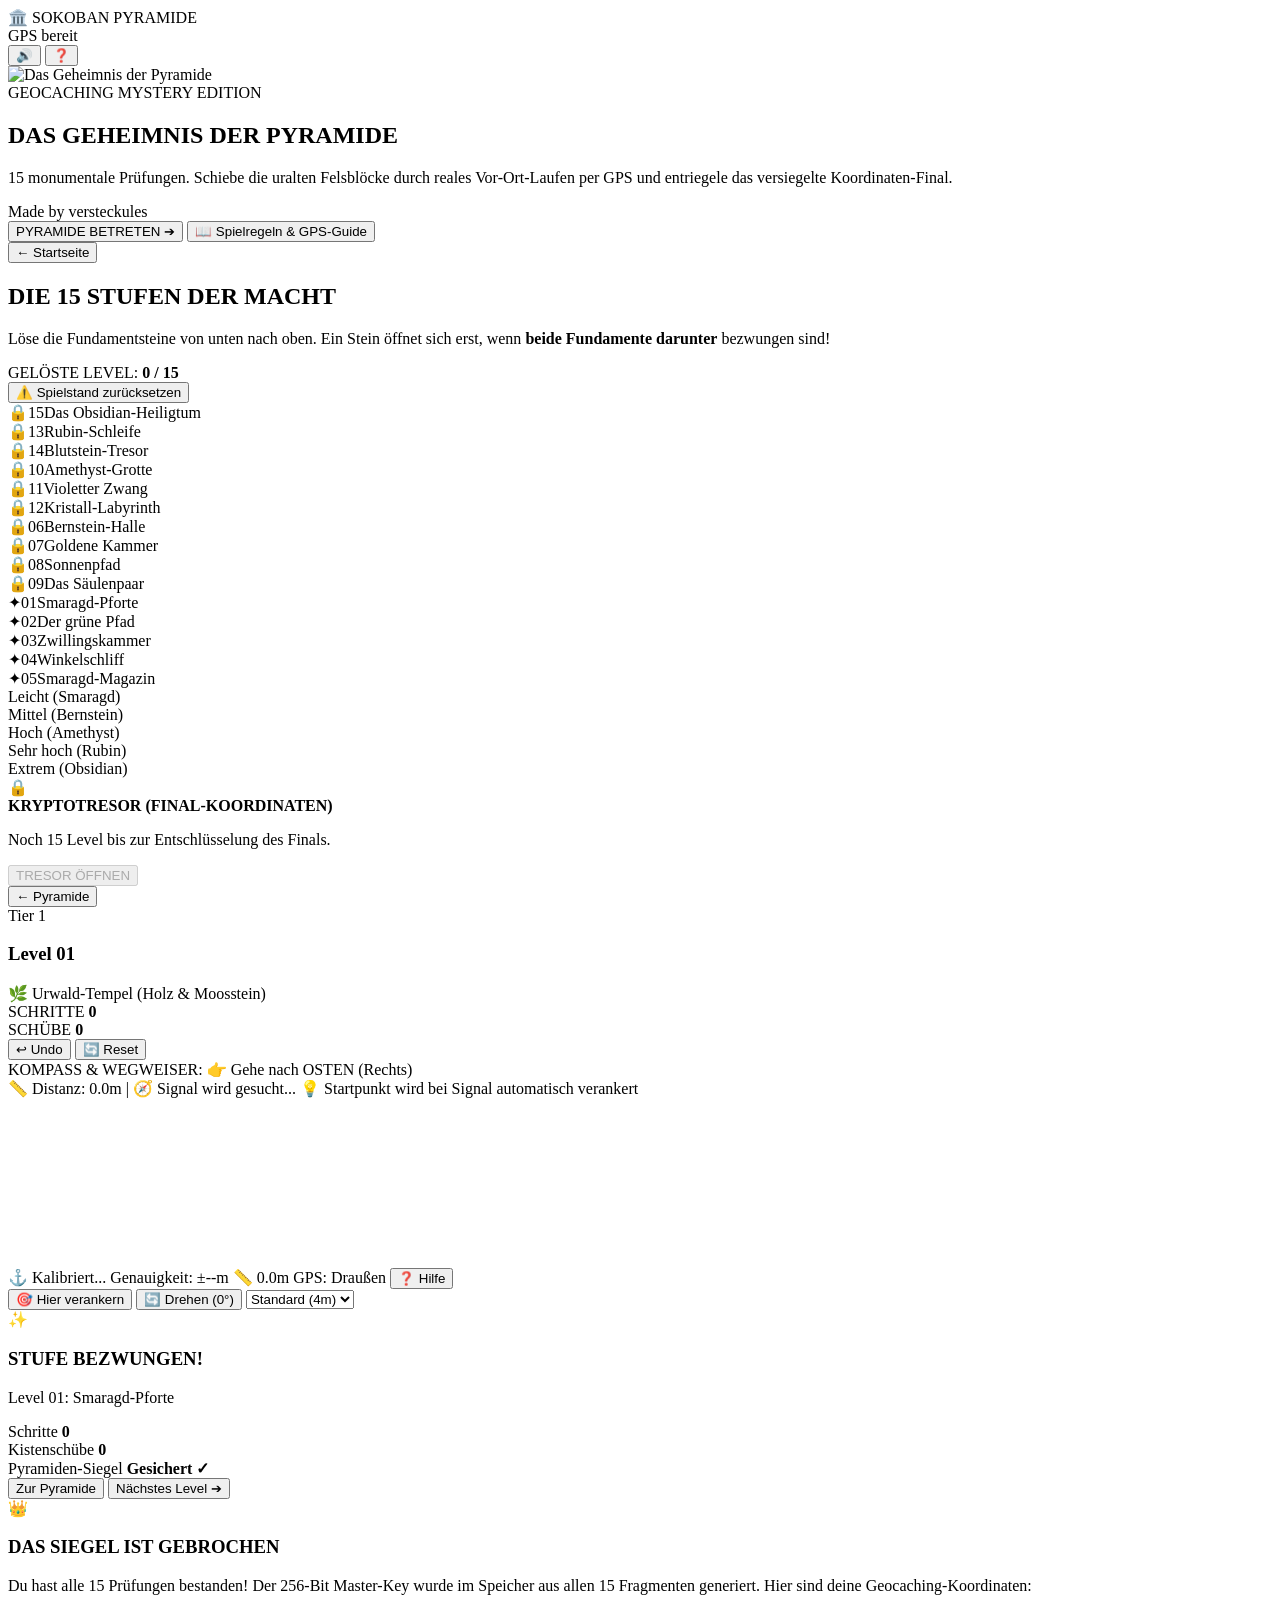
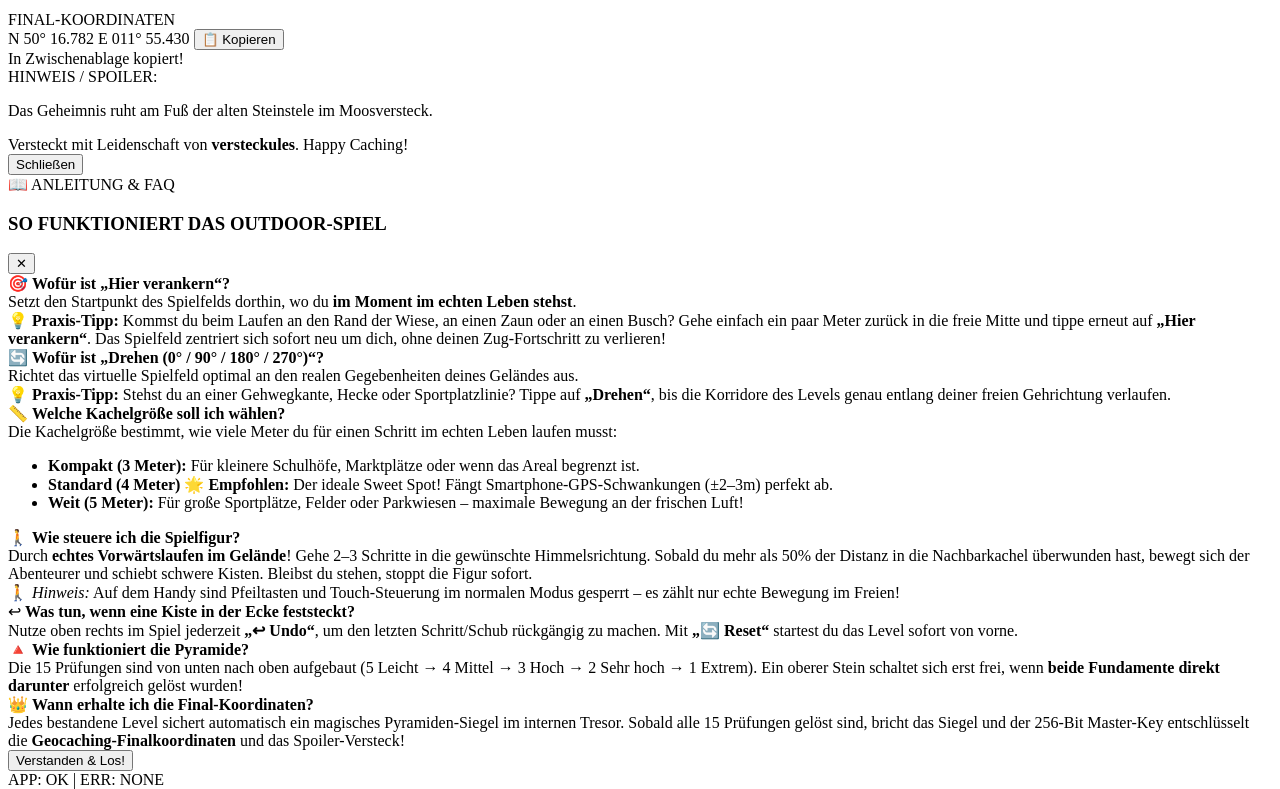
==== scratch/test_debug.html @ 2993344f "..." ====
<!DOCTYPE html>
<html lang="de">
<head>
  <meta charset="UTF-8">
  <meta name="viewport" content="width=device-width, initial-scale=1.0, maximum-scale=1.0, user-scalable=no">
  <title>Sokoban: Das Geheimnis der Pyramide | Geocaching Edition</title>
  <meta name="description" content="15-Level Sokoban Geocaching Outdoor Puzzle von versteckules. Löse die Pyramide per GPS und finde das Final!">

  <!-- Google Fonts: Cinzel für epische Mystik & Inter für saubere Lesbarkeit -->
  <link rel="preconnect" href="https://fonts.googleapis.com">
  <link rel="preconnect" href="https://fonts.gstatic.com" crossorigin>
  <link href="https://fonts.googleapis.com/css2?family=Cinzel:wght@500;700;900&family=Inter:wght@400;600;700&family=JetBrains+Mono:wght@600;800&display=swap" rel="stylesheet">

  <link rel="stylesheet" href="style.css">
</head>
<body class="theme-dark">

  <!-- ==================== OBERE GLOBALE LEISTE ==================== -->
  <header id="global-header">
    <div class="header-left">
      <span class="game-glyph">🏛️</span>
      <span class="game-brand">SOKOBAN PYRAMIDE</span>
    </div>
    <div class="header-right">
      <div id="gps-pill" class="pill pill-gps" title="GPS-Status">
        <span class="pulse-dot"></span>
        <span id="gps-pill-text">GPS bereit</span>
      </div>
      <button id="btn-audio-toggle" class="btn-icon" aria-label="Audio stummschalten" title="Ton an / aus">
        <span id="audio-icon">🔊</span>
      </button>
      <button id="btn-global-faq" class="btn-icon btn-faq-trigger" aria-label="FAQ & Anleitung" title="Hilfe & Anleitung">
        <span>❓</span>
      </button>
    </div>
  </header>

  <main id="app-viewport">

    <!-- ==================== SCREEN 1: HERO / LANDING VIEW ==================== -->
    <section id="landing-screen" class="screen active">
      <div class="hero-container">
        <div class="hero-image-wrapper" id="hero-img-wrap" title="Klicke hier">
          <img src="assets/hero.jpg" alt="Das Geheimnis der Pyramide" class="hero-image" id="hero-img">
          <div class="hero-overlay-gradient"></div>
        </div>

        <div class="hero-content">
          <div class="hero-tag">GEOCACHING MYSTERY EDITION</div>
          <h1 class="hero-title">DAS GEHEIMNIS DER PYRAMIDE</h1>
          <p class="hero-subtitle">
            15 monumentale Prüfungen. Schiebe die uralten Felsblöcke durch reales Vor-Ort-Laufen per GPS und entriegele das versiegelte Koordinaten-Final.
          </p>

          <div class="creator-signature" id="creator-signature">
            <span class="creator-sig-text">Made by versteckules</span>
          </div>

          <div class="hero-actions">
            <button id="btn-enter-pyramid" class="btn btn-primary btn-glow">
              <span class="btn-text">PYRAMIDE BETRETEN</span>
              <span class="btn-icon-right">➔</span>
            </button>
            <button id="btn-open-rules" class="btn btn-secondary">
              <span>📖 Spielregeln & GPS-Guide</span>
            </button>
          </div>
        </div>
      </div>
    </section>

    <!-- ==================== SCREEN 2: LIVING STONE PYRAMID MAP ==================== -->
    <section id="pyramid-screen" class="screen">
      <div class="pyramid-view-container">
        <div class="pyramid-header">
          <div class="pyramid-title-wrap">
            <button id="btn-back-to-landing" class="btn-link">← Startseite</button>
            <h2 class="section-title">DIE 15 STUFEN DER MACHT</h2>
            <p class="section-desc">
              Löse die Fundamentsteine von unten nach oben. Ein Stein öffnet sich erst, wenn <strong>beide Fundamente darunter</strong> bezwungen sind!
            </p>
          </div>

          <div class="pyramid-progress-card">
            <div class="progress-info">
              <span>GELÖSTE LEVEL:</span>
              <strong id="progress-count">0 / 15</strong>
            </div>
            <div class="progress-bar-bg">
              <div id="progress-bar-fill" class="progress-bar-fill" style="width: 0%;"></div>
            </div>
            <button id="btn-reset-save" class="btn-reset-save" title="Spielfortschritt komplett löschen">
              ⚠️ Spielstand zurücksetzen
            </button>
          </div>
        </div>

        <!-- DIE 5-STUFIGE PYRAMIDE (OBEN STUFE 5, UNTEN STUFE 1) -->
        <div class="pyramid-structure" id="pyramid-grid">
          <!-- Dynamisch gerendert in main.js -->
        </div>

        <div class="tier-legend">
          <div class="tier-item"><span class="tier-dot tier-1"></span> Leicht (Smaragd)</div>
          <div class="tier-item"><span class="tier-dot tier-2"></span> Mittel (Bernstein)</div>
          <div class="tier-item"><span class="tier-dot tier-3"></span> Hoch (Amethyst)</div>
          <div class="tier-item"><span class="tier-dot tier-4"></span> Sehr hoch (Rubin)</div>
          <div class="tier-item"><span class="tier-dot tier-5"></span> Extrem (Obsidian)</div>
        </div>

        <div class="vault-access-banner" id="vault-access-banner">
          <div class="vault-banner-content">
            <span class="vault-icon">🔒</span>
            <div>
              <strong>KRYPTOTRESOR (FINAL-KOORDINATEN)</strong>
              <p id="vault-banner-status">Noch versiegelt. Bezwinge alle 15 Level, um das Siegel zu brechen.</p>
            </div>
          </div>
          <button id="btn-open-vault" class="btn btn-vault" disabled>TRESOR ÖFFNEN</button>
        </div>
      </div>
    </section>

    <!-- ==================== SCREEN 3: GAMEPLAY ARENA ==================== -->
    <section id="game-screen" class="screen">
      <div class="game-container">
        <!-- GAME HUD -->
        <div class="game-hud">
          <div class="hud-left">
            <button id="btn-leave-level" class="btn-sm btn-outline">← Pyramide</button>
            <div class="level-meta">
              <span id="hud-level-tier" class="tier-badge tier-1">Tier 1</span>
              <h3 id="hud-level-name">Level 01</h3>
              <span id="hud-level-ambient" class="hud-ambient-text">🌿 Urwald-Tempel (Holz & Moosstein)</span>
            </div>
          </div>

          <div class="hud-stats">
            <div class="stat-box">
              <span class="stat-label">SCHRITTE</span>
              <strong id="hud-step-count">0</strong>
            </div>
            <div class="stat-box">
              <span class="stat-label">SCHÜBE</span>
              <strong id="hud-push-count">0</strong>
            </div>
          </div>

          <div class="hud-actions">
            <button id="btn-undo" class="btn-sm btn-action" title="Zug rückgängig (Z)">
              <span>↩ Undo</span>
            </button>
            <button id="btn-reset" class="btn-sm btn-action" title="Level zurücksetzen (R)">
              <span>🔄 Reset</span>
            </button>
          </div>
        </div>

        <!-- LIVE GPS WEGWEISER & RICHTUNGS-LEITFADEN -->
        <div class="gps-nav-banner" id="gps-nav-banner">
          <div class="nav-target-col">
            <span class="nav-target-label">KOMPASS & WEGWEISER:</span>
            <span class="nav-target-val" id="nav-target-hint">👉 Gehe nach OSTEN (Rechts)</span>
          </div>
          <div class="nav-telemetry-col">
            <span class="nav-walk-info" id="nav-walk-text">📏 Distanz: 0.0m | 🧭 Signal wird gesucht...</span>
            <span class="nav-advice-info" id="nav-advice-text">💡 Startpunkt wird bei Signal automatisch verankert</span>
          </div>
        </div>

        <!-- CANVAS BEREICH -->
        <div class="canvas-wrapper" id="canvas-wrapper">
          <canvas id="sokoban-canvas"></canvas>
        </div>

        <!-- GPS KALIBRIERUNGS- & CONTROL-LEISTE (FÜR OUTDOOR-SPIELER) -->
        <div class="gps-control-bar" id="gps-control-bar">
          <div class="gps-telemetry">
            <span class="gps-anchor-badge" id="gps-anchor-status">⚓ Kalibriert...</span>
            <span class="gps-accuracy-indicator" id="gps-acc-indicator">Genauigkeit: ±--m</span>
            <span class="gps-dist-indicator" id="gps-dist-indicator">📏 0.0m</span>
            <span class="gps-mode-tag" id="gps-mode-tag">GPS: Draußen</span>
            <button id="btn-gps-help" class="btn-gps-help" title="Was bedeuten Verankern, Drehen etc.?">
              ❓ Hilfe
            </button>
          </div>

          <div class="gps-buttons-row">
            <button id="btn-set-anchor" class="btn btn-sm btn-gps-anchor" title="Startpunkt an aktueller Position setzen">
              🎯 Hier verankern
            </button>
            <button id="btn-rotate-field" class="btn btn-sm btn-gps-rotate" title="Spielfeld um 90° drehen">
              🔄 Drehen (<span id="rotation-val">0°</span>)
            </button>
            <select id="select-tile-size" class="select-tile-size" title="Schrittweite / Kachelgröße">
              <option value="3.0">Kompakt (3m)</option>
              <option value="4.0" selected>Standard (4m)</option>
              <option value="5.0">Weit (5m)</option>
            </select>
          </div>
        </div>

        <!-- VIRTUELLES TOUCH D-PAD (NUR IM REVIEWER- / ENTWICKLER-MODUS) -->
        <div class="touch-dpad-container" id="touch-dpad-container" style="display: none;">
          <div class="dpad-wrapper">
            <button class="dpad-btn dpad-up" id="btn-touch-up">▲</button>
            <button class="dpad-btn dpad-left" id="btn-touch-left">◀</button>
            <button class="dpad-btn dpad-center" id="btn-touch-center">●</button>
            <button class="dpad-btn dpad-right" id="btn-touch-right">▶</button>
            <button class="dpad-btn dpad-down" id="btn-touch-down">▼</button>
          </div>
          <div class="dpad-aux-buttons">
            <button class="btn-sm btn-action" id="btn-touch-undo">↩ Undo</button>
            <button class="btn-sm btn-action" id="btn-touch-reset">🔄 Reset</button>
          </div>
        </div>

      </div>
    </section>

  </main>

  <!-- ==================== MODAL 1: LEVEL VICTORY ==================== -->
  <div id="modal-victory" class="modal-backdrop">
    <div class="modal-box modal-victory-box">
      <div class="victory-header-glow"></div>
      <span class="victory-trophy">✨</span>
      <h3 class="modal-title">STUFE BEZWUNGEN!</h3>
      <p id="victory-level-name" class="victory-subtitle">Level 01: Smaragd-Pforte</p>
      
      <div class="victory-stats-grid">
        <div class="victory-stat-card">
          <span>Schritte</span>
          <strong id="victory-steps">0</strong>
        </div>
        <div class="victory-stat-card">
          <span>Kistenschübe</span>
          <strong id="victory-pushes">0</strong>
        </div>
        <div class="victory-stat-card">
          <span>Pyramiden-Siegel</span>
          <strong id="victory-token" class="token-code">Gesichert ✓</strong>
        </div>
      </div>

      <div class="modal-actions">
        <button id="btn-victory-pyramid" class="btn btn-secondary">Zur Pyramide</button>
        <button id="btn-victory-next" class="btn btn-primary btn-glow">Nächstes Level ➔</button>
      </div>
    </div>
  </div>

  <!-- ==================== MODAL 2: GEOCACHING KRYPTOTRESOR (FINAL) ==================== -->
  <div id="modal-vault" class="modal-backdrop">
    <div class="modal-box modal-vault-box">
      <div class="vault-sigil-icon">👑</div>
      <h3 class="modal-title gold-gradient-text">DAS SIEGEL IST GEBROCHEN</h3>
      <p class="vault-congrats">
        Du hast alle 15 Prüfungen bestanden! Der 256-Bit Master-Key wurde im Speicher aus allen 15 Fragmenten generiert. Hier sind deine Geocaching-Koordinaten:
      </p>

      <div class="coordinates-plate">
        <span class="coord-label">FINAL-KOORDINATEN</span>
        <div class="coord-value-row">
          <span id="final-coordinates-text" class="coord-digits">N 50° 16.782 E 011° 55.430</span>
          <button id="btn-copy-coords" class="btn-copy" title="Koordinaten kopieren">📋 Kopieren</button>
        </div>
        <div id="copy-feedback" class="copy-feedback">In Zwischenablage kopiert!</div>
      </div>

      <div class="hint-plate" id="hint-plate">
        <span class="hint-label">HINWEIS / SPOILER:</span>
        <p id="final-hint-text" class="hint-text">Das Geheimnis ruht am Fuß der alten Steinstele im Moosversteck.</p>
      </div>

      <div class="vault-creator-note">
        Versteckt mit Leidenschaft von <strong>versteckules</strong>. Happy Caching!
      </div>

      <div class="modal-actions">
        <button id="btn-close-vault" class="btn btn-secondary">Schließen</button>
      </div>
    </div>
  </div>

  <!-- ==================== MODAL 3: INTERAKTIVES FAQ & GPS-ANLEITUNG ==================== -->
  <div id="modal-rules" class="modal-backdrop">
    <div class="modal-box modal-faq-box">
      <div class="faq-modal-header">
        <div class="faq-header-titles">
          <div class="faq-badge">📖 ANLEITUNG & FAQ</div>
          <h3 class="modal-title gold-gradient-text">SO FUNKTIONIERT DAS OUTDOOR-SPIEL</h3>
        </div>
        <button id="btn-close-rules-x" class="modal-close-x" aria-label="Schließen" title="Schließen">✕</button>
      </div>

      <div class="faq-content">

        <!-- FAQ 1: Hier verankern -->
        <div class="faq-card">
          <div class="faq-card-head">
            <span class="faq-icon">🎯</span>
            <strong>Wofür ist „Hier verankern“?</strong>
          </div>
          <div class="faq-card-body">
            Setzt den Startpunkt des Spielfelds dorthin, wo du <strong>im Moment im echten Leben stehst</strong>.
            <div class="faq-tip">
              💡 <strong>Praxis-Tipp:</strong> Kommst du beim Laufen an den Rand der Wiese, an einen Zaun oder an einen Busch? Gehe einfach ein paar Meter zurück in die freie Mitte und tippe erneut auf <strong>„Hier verankern“</strong>. Das Spielfeld zentriert sich sofort neu um dich, ohne deinen Zug-Fortschritt zu verlieren!
            </div>
          </div>
        </div>

        <!-- FAQ 2: Drehen -->
        <div class="faq-card">
          <div class="faq-card-head">
            <span class="faq-icon">🔄</span>
            <strong>Wofür ist „Drehen (0° / 90° / 180° / 270°)“?</strong>
          </div>
          <div class="faq-card-body">
            Richtet das virtuelle Spielfeld optimal an den realen Gegebenheiten deines Geländes aus.
            <div class="faq-tip">
              💡 <strong>Praxis-Tipp:</strong> Stehst du an einer Gehwegkante, Hecke oder Sportplatzlinie? Tippe auf <strong>„Drehen“</strong>, bis die Korridore des Levels genau entlang deiner freien Gehrichtung verlaufen.
            </div>
          </div>
        </div>

        <!-- FAQ 3: Kachelgröße -->
        <div class="faq-card">
          <div class="faq-card-head">
            <span class="faq-icon">📏</span>
            <strong>Welche Kachelgröße soll ich wählen?</strong>
          </div>
          <div class="faq-card-body">
            Die Kachelgröße bestimmt, wie viele Meter du für einen Schritt im echten Leben laufen musst:
            <ul class="faq-list">
              <li><strong>Kompakt (3 Meter):</strong> Für kleinere Schulhöfe, Marktplätze oder wenn das Areal begrenzt ist.</li>
              <li><strong>Standard (4 Meter) 🌟 Empfohlen:</strong> Der ideale Sweet Spot! Fängt Smartphone-GPS-Schwankungen (±2–3m) perfekt ab.</li>
              <li><strong>Weit (5 Meter):</strong> Für große Sportplätze, Felder oder Parkwiesen – maximale Bewegung an der frischen Luft!</li>
            </ul>
          </div>
        </div>

        <!-- FAQ 4: Wie steuern per GPS? -->
        <div class="faq-card">
          <div class="faq-card-head">
            <span class="faq-icon">🚶</span>
            <strong>Wie steuere ich die Spielfigur?</strong>
          </div>
          <div class="faq-card-body">
            Durch <strong>echtes Vorwärtslaufen im Gelände</strong>! Gehe 2–3 Schritte in die gewünschte Himmelsrichtung. Sobald du mehr als 50% der Distanz in die Nachbarkachel überwunden hast, bewegt sich der Abenteurer und schiebt schwere Kisten. Bleibst du stehen, stoppt die Figur sofort.
            <div class="faq-alert">
              🚶 <em>Hinweis:</em> Auf dem Handy sind Pfeiltasten und Touch-Steuerung im normalen Modus gesperrt – es zählt nur echte Bewegung im Freien!
            </div>
          </div>
        </div>

        <!-- FAQ 5: Undo & Reset -->
        <div class="faq-card">
          <div class="faq-card-head">
            <span class="faq-icon">↩</span>
            <strong>Was tun, wenn eine Kiste in der Ecke feststeckt?</strong>
          </div>
          <div class="faq-card-body">
            Nutze oben rechts im Spiel jederzeit <strong>„↩ Undo“</strong>, um den letzten Schritt/Schub rückgängig zu machen. Mit <strong>„🔄 Reset“</strong> startest du das Level sofort von vorne.
          </div>
        </div>

        <!-- FAQ 6: Die 15-Stufen Pyramide -->
        <div class="faq-card">
          <div class="faq-card-head">
            <span class="faq-icon">🔺</span>
            <strong>Wie funktioniert die Pyramide?</strong>
          </div>
          <div class="faq-card-body">
            Die 15 Prüfungen sind von unten nach oben aufgebaut (5 Leicht → 4 Mittel → 3 Hoch → 2 Sehr hoch → 1 Extrem). Ein oberer Stein schaltet sich erst frei, wenn <strong>beide Fundamente direkt darunter</strong> erfolgreich gelöst wurden!
          </div>
        </div>

        <!-- FAQ 7: Das Geocaching Final -->
        <div class="faq-card">
          <div class="faq-card-head">
            <span class="faq-icon">👑</span>
            <strong>Wann erhalte ich die Final-Koordinaten?</strong>
          </div>
          <div class="faq-card-body">
            Jedes bestandene Level sichert automatisch ein magisches Pyramiden-Siegel im internen Tresor. Sobald alle 15 Prüfungen gelöst sind, bricht das Siegel und der 256-Bit Master-Key entschlüsselt die <strong>Geocaching-Finalkoordinaten</strong> und das Spoiler-Versteck!
          </div>
        </div>

      </div>

      <div class="modal-actions faq-modal-footer">
        <button id="btn-close-rules" class="btn btn-primary btn-glow">Verstanden & Los!</button>
      </div>
    </div>
  </div>

  <!-- ==================== MODAL 4: REVIEWER-MODUS BANNER ==================== -->
  <div id="reviewer-badge-banner" class="reviewer-banner" style="display: none;">
    <span>⚡ REVIEWER-MODUS AKTIV: Tastatur & Touch D-Pad freigeschaltet!</span>
  </div>

  <!-- JS STANDALONE BUNDLE (Funktioniert sowohl lokal bei Doppelklick als auch auf GitHub Pages) -->
  <div id="debug-out"></div>
<script>
// SOKOBAN PYRAMID - STANDALONE GAME BUNDLE
// Funktioniert sowohl auf GitHub Pages als auch beim direkten Doppelklick (file://) im Browser!
// Ersteller: versteckules
(function() {

// --- Source: levels.js ---
// SOKOBAN: DAS GEHEIMNIS DER PYRAMIDE
// 15 Verifizierte Level-Definitionen (Geocaching Edition)
// Ersteller: versteckules

const LEVELS = [
  {
    "id": 1,
    "tier": 1,
    "name": "Smaragd-Pforte",
    "width": 5,
    "height": 3,
    "map": "#####\n#@$.#\n#####",
    "token": "f2d007031983473d",
    "minSteps": 1
  },
  {
    "id": 2,
    "tier": 1,
    "name": "Der grüne Pfad",
    "width": 5,
    "height": 5,
    "map": "#####\n#@  #\n# $ #\n# . #\n#####",
    "token": "e791e7ae8b0664b1",
    "minSteps": 2
  },
  {
    "id": 3,
    "tier": 1,
    "name": "Zwillingskammer",
    "width": 6,
    "height": 5,
    "map": "######\n#@   #\n# $$ #\n# .. #\n######",
    "token": "3e6f534e7829e07c",
    "minSteps": 5
  },
  {
    "id": 4,
    "tier": 1,
    "name": "Winkelschliff",
    "width": 7,
    "height": 5,
    "map": "#######\n#  @  #\n# $#$ #\n# . . #\n#######",
    "token": "7b4d22a89865b209",
    "minSteps": 6
  },
  {
    "id": 5,
    "tier": 1,
    "name": "Smaragd-Magazin",
    "width": 6,
    "height": 6,
    "map": "######\n#   .#\n# $  #\n#  $ #\n#.  @#\n######",
    "token": "5f0d251a504e8585",
    "minSteps": 10
  },
  {
    "id": 6,
    "tier": 2,
    "name": "Bernstein-Halle",
    "width": 6,
    "height": 5,
    "map": "######\n#. $ #\n#  $ #\n#@ . #\n######",
    "token": "bf9c6931c8792828",
    "minSteps": 9
  },
  {
    "id": 7,
    "tier": 2,
    "name": "Goldene Kammer",
    "width": 6,
    "height": 6,
    "map": "######\n#    #\n# $$ #\n# .#.#\n#  @ #\n######",
    "token": "895d60f7a5d3d093",
    "minSteps": 11
  },
  {
    "id": 8,
    "tier": 2,
    "name": "Sonnenpfad",
    "width": 5,
    "height": 6,
    "map": "#####\n#@  #\n# $$#\n## .#\n # .#\n ####",
    "token": "2796e36a47e7334e",
    "minSteps": 13
  },
  {
    "id": 9,
    "tier": 2,
    "name": "Das Säulenpaar",
    "width": 6,
    "height": 6,
    "map": "######\n#  . #\n# #$ #\n#@ $ #\n#.   #\n######",
    "token": "4c316265d5304189",
    "minSteps": 19
  },
  {
    "id": 10,
    "tier": 3,
    "name": "Amethyst-Grotte",
    "width": 7,
    "height": 6,
    "map": " ######\n##    #\n# .$$ #\n# .#@ #\n#     #\n#######",
    "token": "7f5a3ab100ba3429",
    "minSteps": 20
  },
  {
    "id": 11,
    "tier": 3,
    "name": "Violetter Zwang",
    "width": 6,
    "height": 7,
    "map": "######\n#   .#\n# #$ #\n# $  #\n#@#$.#\n#   .#\n######",
    "token": "70afb2e269ff3dd7",
    "minSteps": 23
  },
  {
    "id": 12,
    "tier": 3,
    "name": "Kristall-Labyrinth",
    "width": 7,
    "height": 7,
    "map": "#######\n#     #\n# $ $ #\n# .#@.#\n#  $  #\n#  .  #\n#######",
    "token": "0692fa038c2f82b7",
    "minSteps": 24
  },
  {
    "id": 13,
    "tier": 4,
    "name": "Rubin-Schleife",
    "width": 7,
    "height": 7,
    "map": "#######\n#  .  #\n# $#$ #\n# .@. #\n# $#$ #\n#  .  #\n#######",
    "token": "7c34afeb5354cc17",
    "minSteps": 30
  },
  {
    "id": 14,
    "tier": 4,
    "name": "Blutstein-Tresor",
    "width": 6,
    "height": 7,
    "map": "######\n# .  #\n# $$ #\n# .# #\n#@ $ #\n#  . #\n######",
    "token": "6081d5cbebf04623",
    "minSteps": 33
  },
  {
    "id": 15,
    "tier": 5,
    "name": "Das Obsidian-Heiligtum",
    "width": 7,
    "height": 7,
    "map": " ######\n # .  #\n##$#  #\n#  $ .#\n# @#  #\n# . $ #\n#######",
    "token": "46e9d2d8a5bb5c6b",
    "minSteps": 57
  }
];

const PYRAMID_GRAPH = {
  // Tier 1 (0..4) - Basis, sofort spielbar
  0: [], 1: [], 2: [], 3: [], 4: [],
  // Tier 2 (5..8) - Benötigt je zwei Fundamentsteine
  5: [0, 1],
  6: [1, 2],
  7: [2, 3],
  8: [3, 4],
  // Tier 3 (9..11) - Benötigt je zwei Steine aus Tier 2
  9: [5, 6],
  10: [6, 7],
  11: [7, 8],
  // Tier 4 (12..13) - Benötigt je zwei Steine aus Tier 3
  12: [9, 10],
  13: [10, 11],
  // Tier 5 (14) - Apex-Spitze, benötigt beide Steine aus Tier 4
  14: [12, 13]
};

const TIER_CONFIG = {
  1: {
    tier: 1,
    name: "Leicht",
    material: "Holz & Moosstein",
    ambienceName: "Urwald-Tempel (Holz & Moosstein)",
    icon: "🌿",
    color: "#10b981",
    accent: "#059669",
    glow: "rgba(16, 185, 129, 0.45)",
    label: "Smaragd",
    boxDesc: "Gezimmerte Holzkiste",
    wallDesc: "Moosbewachsener Bruchstein"
  },
  2: {
    tier: 2,
    name: "Mittel",
    material: "Sandstein & Gold",
    ambienceName: "Wüsten-Heiligtum (Sandstein & Gold)",
    icon: "☀️",
    color: "#f59e0b",
    accent: "#d97706",
    glow: "rgba(245, 158, 11, 0.45)",
    label: "Bernstein",
    boxDesc: "Sandstein-Sonnenmonolith",
    wallDesc: "Relief-Sandstein"
  },
  3: {
    tier: 3,
    name: "Hoch",
    material: "Schiefer & Amethyst",
    ambienceName: "Kristall-Katakomben (Schiefer & Amethyst)",
    icon: "🔮",
    color: "#8b5cf6",
    accent: "#7c3aed",
    glow: "rgba(139, 92, 246, 0.45)",
    label: "Amethyst",
    boxDesc: "Amethyst-Kristalltruhe",
    wallDesc: "Violetter Schieferfels"
  },
  4: {
    tier: 4,
    name: "Sehr hoch",
    material: "Schmiedeeisen & Rubin",
    ambienceName: "Eisen-Gewölbe (Schmiedeeisen & Rubin)",
    icon: "⚔️",
    color: "#ef4444",
    accent: "#dc2626",
    glow: "rgba(239, 68, 68, 0.45)",
    label: "Rubin",
    boxDesc: "Vernieteter Panzertresor",
    wallDesc: "Geschmiedete Panzerplatten"
  },
  5: {
    tier: 5,
    name: "Extrem",
    material: "Obsidian & Magma",
    ambienceName: "Das Obsidian-Apex (Obsidian & Magma)",
    icon: "🌋",
    color: "#ff3b30",
    accent: "#ff8c00",
    glow: "rgba(255, 59, 48, 0.55)",
    label: "Obsidian",
    boxDesc: "Glühendes Obsidian-Relikt",
    wallDesc: "Magma-durchzogener Obsidian"
  }
};

const COMBINED_TOKENS_HASH = "8be5a0437766aa2d6672810c3bfeed2de067bafe5a3e03297b17166644cf7beb";

// --- Source: engine.js ---
// SOKOBAN CORE ENGINE
// Verwaltung von Spielzustand, Zügen, Undo-Stack, Pyramiden-Abhängigkeiten und Persistenz
// Ersteller: versteckules


const CELL = {
  FLOOR: 0,
  WALL: 1,
  GOAL: 2,
  BOX: 3,
  BOX_ON_GOAL: 4
};

class SokobanEngine {
  constructor() {
    this.currentLevelIndex = 0;
    this.currentLevel = null;
    this.width = 0;
    this.height = 0;
    this.staticGrid = []; // Nur Wände (1), Zielfelder (2), Böden (0)
    this.boxes = [];      // Array von { x, y }
    this.goals = [];      // Array von { x, y }
    this.player = { x: 0, y: 0, facing: 'down', isPushing: false };
    this.moveHistory = [];
    this.stepCount = 0;
    this.pushCount = 0;
    this.isCompleted = false;

    // Persistenter Fortschritt
    this.progress = this.loadProgress();
  }

  // Lädt ein Level anhand des Index (0 bis 14)
  loadLevel(index) {
    if (index < 0 || index >= LEVELS.length) {
      console.error(`Ungültiger Level-Index: ${index}`);
      return false;
    }

    this.currentLevelIndex = index;
    this.currentLevel = LEVELS[index];
    this.width = this.currentLevel.width;
    this.height = this.currentLevel.height;

    this.staticGrid = Array.from({ length: this.height }, () => Array(this.width).fill(CELL.FLOOR));
    this.boxes = [];
    this.goals = [];
    this.moveHistory = [];
    this.stepCount = 0;
    this.pushCount = 0;
    this.isCompleted = false;

    const lines = this.currentLevel.map.split('\n');
    for (let y = 0; y < this.height; y++) {
      const line = lines[y] || '';
      for (let x = 0; x < this.width; x++) {
        const char = line[x] || ' ';
        switch (char) {
          case '#':
            this.staticGrid[y][x] = CELL.WALL;
            break;
          case '.':
            this.staticGrid[y][x] = CELL.GOAL;
            this.goals.push({ x, y });
            break;
          case '$':
            this.boxes.push({ x, y });
            break;
          case '*':
            this.staticGrid[y][x] = CELL.GOAL;
            this.goals.push({ x, y });
            this.boxes.push({ x, y });
            break;
          case '@':
            this.player = { x, y, facing: 'down', isPushing: false };
            break;
          case '+':
            this.staticGrid[y][x] = CELL.GOAL;
            this.goals.push({ x, y });
            this.player = { x, y, facing: 'down', isPushing: false };
            break;
          default:
            this.staticGrid[y][x] = CELL.FLOOR;
        }
      }
    }

    return true;
  }

  // Führt einen Zug in die angegebene Richtung aus
  // direction: 'up', 'down', 'left', 'right' oder Vektor { dx, dy }
  move(direction) {
    if (this.isCompleted) return { success: false, reason: 'already_completed' };

    let dx = 0;
    let dy = 0;
    let facing = this.player.facing;

    if (typeof direction === 'string') {
      const d = direction.toLowerCase();
      if (d === 'up' || d === 'h' || d === 'hoch') { dx = 0; dy = -1; facing = 'up'; }
      else if (d === 'down' || d === 'r' || d === 'runter') { dx = 0; dy = 1; facing = 'down'; }
      else if (d === 'left' || d === 'l' || d === 'links') { dx = -1; dy = 0; facing = 'left'; }
      else if (d === 'right' || d === 're' || d === 'rechts') { dx = 1; dy = 0; facing = 'right'; }
    } else if (typeof direction === 'object') {
      dx = direction.dx || 0;
      dy = direction.dy || 0;
      if (dy < 0) facing = 'up';
      else if (dy > 0) facing = 'down';
      else if (dx < 0) facing = 'left';
      else if (dx > 0) facing = 'right';
    }

    if (dx === 0 && dy === 0) return { success: false, reason: 'no_movement' };

    this.player.facing = facing;

    const targetX = this.player.x + dx;
    const targetY = this.player.y + dy;

    // 1. Kollision mit Spielfeldrand oder Wand
    if (this.isWall(targetX, targetY)) {
      return { success: false, reason: 'wall', target: { x: targetX, y: targetY } };
    }

    // 2. Prüfe ob Kiste auf Zielfeld steht
    const boxIndex = this.getBoxIndexAt(targetX, targetY);

    if (boxIndex !== -1) {
      // Spieler möchte eine Kiste schieben
      const boxTargetX = targetX + dx;
      const boxTargetY = targetY + dy;

      // Kann Kiste geschoben werden? (keine Wand und keine weitere Kiste dahinter)
      if (this.isWall(boxTargetX, boxTargetY) || this.getBoxIndexAt(boxTargetX, boxTargetY) !== -1) {
        return { success: false, reason: 'blocked_box', target: { x: boxTargetX, y: boxTargetY } };
      }

      // Snapshot für Undo anlegen
      this.saveSnapshot(boxIndex, { x: targetX, y: targetY }, { x: boxTargetX, y: boxTargetY });

      // Kiste verschieben
      this.boxes[boxIndex].x = boxTargetX;
      this.boxes[boxIndex].y = boxTargetY;

      // Spieler bewegen
      this.player.x = targetX;
      this.player.y = targetY;
      this.player.isPushing = true;
      this.stepCount++;
      this.pushCount++;

      const win = this.checkWin();
      if (win) {
        this.handleLevelWin();
      }

      return {
        success: true,
        pushedBox: true,
        boxIndex,
        boxFrom: { x: targetX, y: targetY },
        boxTo: { x: boxTargetX, y: boxTargetY },
        playerFrom: { x: targetX - dx, y: targetY - dy },
        playerTo: { x: targetX, y: targetY },
        facing,
        win
      };
    } else {
      // Reiner Spielerschritt ohne Kiste
      this.saveSnapshot(-1, null, null);

      this.player.x = targetX;
      this.player.y = targetY;
      this.player.isPushing = false;
      this.stepCount++;

      return {
        success: true,
        pushedBox: false,
        playerFrom: { x: targetX - dx, y: targetY - dy },
        playerTo: { x: targetX, y: targetY },
        facing,
        win: false
      };
    }
  }

  // Speichert den Zustand für unbegrenztes Undo
  saveSnapshot(pushedBoxIndex, boxFrom, boxTo) {
    this.moveHistory.push({
      player: { x: this.player.x, y: this.player.y, facing: this.player.facing },
      boxes: this.boxes.map(b => ({ x: b.x, y: b.y })),
      pushedBoxIndex,
      boxFrom,
      boxTo
    });
  }

  // Macht den letzten Zug rückgängig
  undo() {
    if (this.moveHistory.length === 0 || this.isCompleted) {
      return { success: false, reason: 'no_history' };
    }

    const lastState = this.moveHistory.pop();
    this.player.x = lastState.player.x;
    this.player.y = lastState.player.y;
    this.player.facing = lastState.player.facing;
    this.player.isPushing = false;
    this.boxes = lastState.boxes.map(b => ({ x: b.x, y: b.y }));
    this.stepCount = Math.max(0, this.stepCount - 1);
    if (lastState.pushedBoxIndex !== -1) {
      this.pushCount = Math.max(0, this.pushCount - 1);
    }

    return {
      success: true,
      player: { x: this.player.x, y: this.player.y, facing: this.player.facing },
      boxes: this.boxes
    };
  }

  // Setzt das Level auf den Anfangszustand zurück
  reset() {
    return this.loadLevel(this.currentLevelIndex);
  }

  // Prüft, ob alle Kisten auf Zielfeldern stehen
  checkWin() {
    if (this.boxes.length === 0) return false;
    return this.boxes.every(box => this.isGoal(box.x, box.y));
  }

  // Wird aufgerufen, wenn das Level erfolgreich gelöst wurde
  handleLevelWin() {
    this.isCompleted = true;
    const levelId = this.currentLevel.id;
    const levelIndex = this.currentLevelIndex;

    if (!this.progress.completedLevels.includes(levelIndex)) {
      this.progress.completedLevels.push(levelIndex);
    }

    // Token für den Kryptotresor registrieren
    this.progress.levelTokens[levelIndex] = this.currentLevel.token;

    // Neue Level in der Pyramide freischalten
    this.updateUnlockedLevels();
    this.saveProgress();
  }

  // Prüft die Pyramiden-Abhängigkeiten (5-4-3-2-1)
  // Ein Stein schaltet sich frei, wenn BEIDE Fundamentsteine darunter gelöst sind
  isLevelUnlocked(index) {
    if (index >= 0 && index <= 4) return true; // Tier 1 ist immer offen
    const parents = PYRAMID_GRAPH[index] || [];
    if (parents.length === 0) return true;
    return parents.every(parentIndex => this.progress.completedLevels.includes(parentIndex));
  }

  // Aktualisiert die Liste freigeschalteter Level
  updateUnlockedLevels() {
    const unlocked = [];
    for (let i = 0; i < LEVELS.length; i++) {
      if (this.isLevelUnlocked(i)) {
        unlocked.push(i);
      }
    }
    this.progress.unlockedLevels = unlocked;
  }

  isWall(x, y) {
    if (x < 0 || x >= this.width || y < 0 || y >= this.height) return true;
    return this.staticGrid[y][x] === CELL.WALL;
  }

  isGoal(x, y) {
    if (x < 0 || x >= this.width || y < 0 || y >= this.height) return false;
    return this.staticGrid[y][x] === CELL.GOAL;
  }

  getBoxIndexAt(x, y) {
    return this.boxes.findIndex(b => b.x === x && b.y === y);
  }

  // Persistenz via localStorage
  saveProgress() {
    try {
      localStorage.setItem('sokoban_pyramid_save', JSON.stringify({
        completedLevels: this.progress.completedLevels,
        unlockedLevels: this.progress.unlockedLevels,
        levelTokens: this.progress.levelTokens,
        audioMuted: this.progress.audioMuted || false,
        tileSize: this.progress.tileSize || 4.0
      }));
    } catch (e) {
      console.warn('localStorage konnte nicht gespeichert werden:', e);
    }
  }

  loadProgress() {
    const defaultProgress = {
      completedLevels: [],
      unlockedLevels: [0, 1, 2, 3, 4],
      levelTokens: {},
      audioMuted: false,
      tileSize: 4.0
    };

    try {
      const data = localStorage.getItem('sokoban_pyramid_save');
      if (data) {
        const parsed = JSON.parse(data);
        return {
          completedLevels: Array.isArray(parsed.completedLevels) ? parsed.completedLevels : [],
          unlockedLevels: Array.isArray(parsed.unlockedLevels) ? parsed.unlockedLevels : [0, 1, 2, 3, 4],
          levelTokens: parsed.levelTokens || {},
          audioMuted: !!parsed.audioMuted,
          tileSize: parsed.tileSize || 4.0
        };
      }
    } catch (e) {
      console.warn('localStorage konnte nicht geladen werden:', e);
    }
    return defaultProgress;
  }

  // Prüft, ob alle 15 Level abgeschlossen sind
  areAllLevelsCompleted() {
    return LEVELS.every((_, idx) => this.progress.completedLevels.includes(idx));
  }
}

// --- Source: audio.js ---
// SOKOBAN AUDIO SYSTEM
// Web Audio API Synthesizer für Soundeffekte + Hintergrundmusik mit Fallback
// Ersteller: versteckules

class AudioManager {
  constructor() {
    this.ctx = null;
    this.isMuted = false;
    this.musicElement = null;
    this.isMusicPlaying = false;
    this.ambientOscillators = [];
    this.isInitialized = false;
  }

  // Initialisiert AudioContext nach erster Nutzer-Interaktion
  init() {
    if (this.isInitialized) {
      if (this.ctx && this.ctx.state === 'suspended') {
        this.ctx.resume();
      }
      return;
    }

    try {
      const AudioCtx = window.AudioContext || window.webkitAudioContext;
      if (AudioCtx) {
        this.ctx = new AudioCtx();
      }
      this.initMusic();
      this.isInitialized = true;
    } catch (e) {
      console.warn('Web Audio API nicht unterstützt:', e);
    }
  }

  initMusic() {
    this.musicElement = new Audio('assets/music.mp3');
    this.musicElement.loop = true;
    this.musicElement.volume = 0.45;

    // Fallback: Wenn assets/music.mp3 nicht gefunden wird (404), starte Ambient-Synthesizer
    this.musicElement.addEventListener('error', () => {
      console.info('assets/music.mp3 nicht geladen – aktiviere stimmungsvollen Ambient-Synthesizer.');
      if (this.isMusicPlaying && !this.isMuted) {
        this.startAmbientDrone();
      }
    });
  }

  startMusic() {
    this.isMusicPlaying = true;
    if (this.isMuted) return;

    if (this.musicElement) {
      const playPromise = this.musicElement.play();
      if (playPromise !== undefined) {
        playPromise.catch(() => {
          this.startAmbientDrone();
        });
      }
    } else {
      this.startAmbientDrone();
    }
  }

  stopMusic() {
    this.isMusicPlaying = false;
    if (this.musicElement) {
      this.musicElement.pause();
    }
    this.stopAmbientDrone();
  }

  toggleMute() {
    this.isMuted = !this.isMuted;
    if (this.isMuted) {
      if (this.musicElement) this.musicElement.pause();
      this.stopAmbientDrone();
    } else {
      if (this.isMusicPlaying) {
        this.startMusic();
      }
    }
    return this.isMuted;
  }

  // Synthetisiert einen tiefen, mystischen Ambient-Drone (Pyramiden-Stimmung)
  startAmbientDrone() {
    if (!this.ctx || this.isMuted || this.ambientOscillators.length > 0) return;
    try {
      const baseFreqs = [55, 82.5, 110]; // A1, E2, A2
      baseFreqs.forEach((freq, idx) => {
        const osc = this.ctx.createOscillator();
        const gain = this.ctx.createGain();
        osc.type = idx === 0 ? 'sine' : 'triangle';
        osc.frequency.setValueAtTime(freq, this.ctx.currentTime);

        gain.gain.setValueAtTime(0.001, this.ctx.currentTime);
        gain.gain.exponentialRampToValueAtTime(0.04 / (idx + 1), this.ctx.currentTime + 3);

        osc.connect(gain);
        gain.connect(this.ctx.destination);
        osc.start();
        this.ambientOscillators.push({ osc, gain });
      });
    } catch (e) {
      console.warn('Ambient Drone Fehler:', e);
    }
  }

  stopAmbientDrone() {
    if (!this.ctx || this.ambientOscillators.length === 0) return;
    this.ambientOscillators.forEach(({ osc, gain }) => {
      try {
        gain.gain.exponentialRampToValueAtTime(0.0001, this.ctx.currentTime + 0.5);
        setTimeout(() => osc.stop(), 500);
      } catch (e) {}
    });
    this.ambientOscillators = [];
  }

  // Soundeffekt: Leiser Schritt auf Steinplatten
  playStep() {
    if (this.isMuted || !this.ctx) return;
    try {
      const now = this.ctx.currentTime;
      const osc = this.ctx.createOscillator();
      const gain = this.ctx.createGain();

      osc.type = 'triangle';
      osc.frequency.setValueAtTime(140, now);
      osc.frequency.exponentialRampToValueAtTime(45, now + 0.08);

      gain.gain.setValueAtTime(0.12, now);
      gain.gain.exponentialRampToValueAtTime(0.001, now + 0.08);

      osc.connect(gain);
      gain.connect(this.ctx.destination);
      osc.start(now);
      osc.stop(now + 0.08);
    } catch (e) {}
  }

  // Soundeffekt: Schweres Kistenschleifen (Stein auf Stein Reibung)
  playPush() {
    if (this.isMuted || !this.ctx) return;
    try {
      const now = this.ctx.currentTime;
      // Rauschen für Schleifgeräusch
      const bufferSize = this.ctx.sampleRate * 0.18;
      const buffer = this.ctx.createBuffer(1, bufferSize, this.ctx.sampleRate);
      const data = buffer.getChannelData(0);
      for (let i = 0; i < bufferSize; i++) {
        data[i] = (Math.random() * 2 - 1) * Math.exp(-i / (bufferSize * 0.7));
      }

      const noise = this.ctx.createBufferSource();
      noise.buffer = buffer;

      const filter = this.ctx.createBiquadFilter();
      filter.type = 'lowpass';
      filter.frequency.setValueAtTime(320, now);
      filter.frequency.exponentialRampToValueAtTime(120, now + 0.18);

      const gain = this.ctx.createGain();
      gain.gain.setValueAtTime(0.28, now);
      gain.gain.exponentialRampToValueAtTime(0.01, now + 0.18);

      noise.connect(filter);
      filter.connect(gain);
      gain.connect(this.ctx.destination);
      noise.start(now);

      // Dumpfer Bass-Körper
      const sub = this.ctx.createOscillator();
      const subGain = this.ctx.createGain();
      sub.type = 'sine';
      sub.frequency.setValueAtTime(75, now);
      sub.frequency.exponentialRampToValueAtTime(35, now + 0.18);
      subGain.gain.setValueAtTime(0.25, now);
      subGain.gain.exponentialRampToValueAtTime(0.01, now + 0.18);

      sub.connect(subGain);
      subGain.connect(this.ctx.destination);
      sub.start(now);
      sub.stop(now + 0.18);
    } catch (e) {}
  }

  // Soundeffekt: Stoß gegen Wand / Blockade
  playBump() {
    if (this.isMuted || !this.ctx) return;
    try {
      const now = this.ctx.currentTime;
      const osc = this.ctx.createOscillator();
      const gain = this.ctx.createGain();

      osc.type = 'sine';
      osc.frequency.setValueAtTime(95, now);
      osc.frequency.exponentialRampToValueAtTime(25, now + 0.15);

      gain.gain.setValueAtTime(0.35, now);
      gain.gain.exponentialRampToValueAtTime(0.001, now + 0.15);

      osc.connect(gain);
      gain.connect(this.ctx.destination);
      osc.start(now);
      osc.stop(now + 0.15);
    } catch (e) {}
  }

  // Soundeffekt: Zug rückgängig (Undo)
  playUndo() {
    if (this.isMuted || !this.ctx) return;
    try {
      const now = this.ctx.currentTime;
      const osc = this.ctx.createOscillator();
      const gain = this.ctx.createGain();

      osc.type = 'sine';
      osc.frequency.setValueAtTime(260, now);
      osc.frequency.exponentialRampToValueAtTime(520, now + 0.12);

      gain.gain.setValueAtTime(0.18, now);
      gain.gain.exponentialRampToValueAtTime(0.001, now + 0.12);

      osc.connect(gain);
      gain.connect(this.ctx.destination);
      osc.start(now);
      osc.stop(now + 0.12);
    } catch (e) {}
  }

  // Soundeffekt: Kiste erreicht Zielfeld (magisches Leuchten)
  playBoxOnGoal() {
    if (this.isMuted || !this.ctx) return;
    try {
      const now = this.ctx.currentTime;
      const osc = this.ctx.createOscillator();
      const gain = this.ctx.createGain();

      osc.type = 'sine';
      osc.frequency.setValueAtTime(440, now);
      osc.frequency.exponentialRampToValueAtTime(880, now + 0.2);

      gain.gain.setValueAtTime(0.2, now);
      gain.gain.exponentialRampToValueAtTime(0.001, now + 0.25);

      osc.connect(gain);
      gain.connect(this.ctx.destination);
      osc.start(now);
      osc.stop(now + 0.25);
    } catch (e) {}
  }

  // Soundeffekt: Triumphale Level-Sieg-Akkorde (Pyramiden-Harmonie)
  playWin() {
    if (this.isMuted || !this.ctx) return;
    try {
      const now = this.ctx.currentTime;
      const notes = [293.66, 369.99, 440.00, 587.33]; // D, F#, A, D
      notes.forEach((freq, idx) => {
        const osc = this.ctx.createOscillator();
        const gain = this.ctx.createGain();

        osc.type = 'sine';
        osc.frequency.setValueAtTime(freq, now + idx * 0.08);

        gain.gain.setValueAtTime(0.001, now + idx * 0.08);
        gain.gain.linearRampToValueAtTime(0.25, now + idx * 0.08 + 0.03);
        gain.gain.exponentialRampToValueAtTime(0.001, now + 0.9);

        osc.connect(gain);
        gain.connect(this.ctx.destination);
        osc.start(now + idx * 0.08);
        osc.stop(now + 0.9);
      });
    } catch (e) {}
  }

  // Soundeffekt: Geheime Reviewer-Modus-Aktivierung
  playSecretUnlock() {
    if (this.isMuted || !this.ctx) return;
    try {
      const now = this.ctx.currentTime;
      const notes = [523.25, 659.25, 783.99, 1046.50]; // C5, E5, G5, C6
      notes.forEach((freq, idx) => {
        const osc = this.ctx.createOscillator();
        const gain = this.ctx.createGain();

        osc.type = 'triangle';
        osc.frequency.setValueAtTime(freq, now + idx * 0.06);

        gain.gain.setValueAtTime(0.2, now + idx * 0.06);
        gain.gain.exponentialRampToValueAtTime(0.001, now + idx * 0.06 + 0.15);

        osc.connect(gain);
        gain.connect(this.ctx.destination);
        osc.start(now + idx * 0.06);
        osc.stop(now + idx * 0.06 + 0.15);
      });
    } catch (e) {}
  }
}

// --- Source: gps.js ---
// GPS PLAY ANYWHERE ENGINE
// Outdoor-Standortverfolgung, Verankerung, Ausrichtung und Schritt-Erkennung
// Ersteller: versteckules

class GpsEngine {
  constructor(options = {}) {
    this.watchId = null;
    this.isTracking = false;
    this.hasPermission = false;
    this.status = 'idle'; // 'idle', 'searching', 'locked', 'denied', 'error'
    this.lastPosition = null;
    this.accuracy = 999; // in Metern

    // Anchor-Punkt für die Verankerung auf dem Spielfeld
    this.anchor = null; // { lat, lon, heading, playerStartX, playerStartY }
    this.currentTile = { x: 0, y: 0 };
    this.lastStepTile = { x: 0, y: 0 };

    // Konfiguration
    this.tileSize = options.tileSize || 4.0; // Meter pro Kachel (Default 4.0m)
    this.rotationAngle = options.rotationAngle || 0; // Grad (0..360)
    this.thresholdRatio = 0.55; // Hysterese: >55% Kacheltiefe für Schritt

    // Cooldown gegen Doppelschritte
    this.lastStepTime = 0;
    this.stepCooldownMs = 800;

    // Callbacks
    this.onLocationUpdate = null;
    this.onStepTriggered = null;
    this.onStatusChange = null;
  }

  // Startet die kontinuierliche GPS-Standorterfassung
  startTracking() {
    if (!('geolocation' in navigator)) {
      this.setStatus('error', 'Geolocation API wird von diesem Browser nicht unterstützt.');
      return false;
    }

    if (this.isTracking) return true;

    this.setStatus('searching', 'Satelliten werden gesucht...');
    this.isTracking = true;

    this.watchId = navigator.geolocation.watchPosition(
      (pos) => this.handlePositionUpdate(pos),
      (err) => this.handleError(err),
      {
        enableHighAccuracy: true,
        maximumAge: 1000,
        timeout: 10000
      }
    );

    return true;
  }

  // Stoppt das Tracking (z. B. beim Verlassen des Spielfelds)
  stopTracking() {
    if (this.watchId !== null) {
      navigator.geolocation.clearWatch(this.watchId);
      this.watchId = null;
    }
    this.isTracking = false;
    this.setStatus('idle', 'Standorterfassung pausiert.');
  }

  // Verankert das Spielfeld an der aktuellen GPS-Position
  // playerGridPos: { x, y } (aktuelle Position der Spielfigur im Level)
  setAnchor(playerGridPos) {
    if (!this.lastPosition) {
      return { success: false, message: 'Noch kein GPS-Signal vorhanden. Bitte kurz warten.' };
    }

    const { latitude, longitude } = this.lastPosition.coords;
    this.anchor = {
      lat: latitude,
      lon: longitude,
      rotation: this.rotationAngle,
      playerStartX: playerGridPos.x,
      playerStartY: playerGridPos.y
    };

    this.currentTile = { x: playerGridPos.x, y: playerGridPos.y };
    this.lastStepTile = { x: playerGridPos.x, y: playerGridPos.y };

    this.triggerHaptic(60);

    return {
      success: true,
      anchor: this.anchor,
      message: `Spielfeld erfolgreich verankert! (Genauigkeit: ±${Math.round(this.accuracy)}m)`
    };
  }

  // Rotiert das Spielfeld um die Verankerung (z. B. entlang von Sportplatz-Grenzen)
  setRotation(angleDegrees) {
    this.rotationAngle = (angleDegrees % 360 + 360) % 360;
    if (this.anchor) {
      this.anchor.rotation = this.rotationAngle;
    }
  }

  // Ändert die Kachelgröße (3m, 4m, 5m)
  setTileSize(meters) {
    this.tileSize = Math.max(2.5, Math.min(6.0, meters));
  }

  // Verarbeitet eingehende GPS-Koordinaten
  handlePositionUpdate(pos) {
    this.lastPosition = pos;
    this.accuracy = pos.coords.accuracy || 999;
    this.hasPermission = true;

    if (this.accuracy <= 15) {
      this.setStatus('locked', `Signal stabil (±${Math.round(this.accuracy)}m)`);
    } else {
      this.setStatus('searching', `Suche besseres Signal (±${Math.round(this.accuracy)}m)`);
    }

    let relativeMeters = { east: 0, north: 0, dist: 0 };
    let calculatedTile = { x: 0, y: 0 };

    if (this.anchor) {
      relativeMeters = this.calculateMetersFromAnchor(pos.coords.latitude, pos.coords.longitude);
      calculatedTile = this.calculateTileCoordinates(relativeMeters.east, relativeMeters.north);

      this.currentTile = calculatedTile;
      this.checkStepTrigger(calculatedTile);
    }

    if (this.onLocationUpdate) {
      this.onLocationUpdate({
        coords: pos.coords,
        accuracy: this.accuracy,
        relativeMeters,
        calculatedTile,
        anchor: this.anchor,
        status: this.status
      });
    }
  }

  // Synchronisiert die interne GPS-Kachel mit der realen Spielerposition (z. B. nach Wandkollision oder Reset)
  syncPlayerTile(x, y) {
    this.lastStepTile = { x, y };
    this.currentTile = { x, y };
  }

  // Prüft, ob der Geocacher eine Nachbarkachel betreten hat
  checkStepTrigger(calcTile) {
    const now = performance.now();
    if (now - this.lastStepTime < this.stepCooldownMs) return;

    const dx = calcTile.x - this.lastStepTile.x;
    const dy = calcTile.y - this.lastStepTile.y;

    if (dx === 0 && dy === 0) return;

    // Bestimme primäre Bewegungsachse (fängt auch Diagonallauf und GPS-Sprünge > 1 Kachel ab)
    let stepDx = 0;
    let stepDy = 0;
    let direction = null;

    if (Math.abs(dx) >= Math.abs(dy) && Math.abs(dx) >= 1) {
      stepDx = dx > 0 ? 1 : -1;
      direction = stepDx > 0 ? 'right' : 'left';
    } else if (Math.abs(dy) > Math.abs(dx) && Math.abs(dy) >= 1) {
      stepDy = dy > 0 ? 1 : -1;
      direction = stepDy > 0 ? 'down' : 'up';
    }

    if (direction) {
      this.lastStepTime = now;
      // Schritt um genau 1 Kachel vorrücken
      this.lastStepTile.x += stepDx;
      this.lastStepTile.y += stepDy;

      // Falls GPS durch Latenz oder schnelleres Gehen mehr als 2 Kacheln weit gesprungen ist,
      // Abstand zur Zielkachel begrenzen, damit die Schritte sauber hintereinander folgen:
      if (Math.abs(calcTile.x - this.lastStepTile.x) > 2) {
        this.lastStepTile.x = calcTile.x - stepDx;
      }
      if (Math.abs(calcTile.y - this.lastStepTile.y) > 2) {
        this.lastStepTile.y = calcTile.y - stepDy;
      }

      this.triggerHaptic(45);
      if (this.onStepTriggered) {
        this.onStepTriggered(direction, { ...this.lastStepTile });
      }
    }
  }

  // Projiziert WGS84 Lat/Lon in relative Meter (Ost & Nord) inkl. Himmelsrichtung
  calculateMetersFromAnchor(lat, lon) {
    if (!this.anchor) return { east: 0, north: 0, dist: 0, bearing: 0, cardinal: 'N' };

    const avgLat = (this.anchor.lat + lat) / 2 * (Math.PI / 180);
    const dLat = (lat - this.anchor.lat) * (Math.PI / 180);
    const dLon = (lon - this.anchor.lon) * (Math.PI / 180);

    const earthRadius = 6378137; // Meter
    const north = dLat * earthRadius;
    const east = dLon * earthRadius * Math.cos(avgLat);
    const dist = Math.sqrt(east * east + north * north);

    // Grad 0..360 (0 = Nord, 90 = Ost, 180 = Süd, 270 = West)
    const bearing = (Math.atan2(east, north) * 180 / Math.PI + 360) % 360;
    const cardinal = this.getCardinalDirection(bearing);

    return { east, north, dist, bearing, cardinal };
  }

  getCardinalDirection(deg) {
    const val = Math.floor((deg / 22.5) + 0.5) % 16;
    const arr = ["N", "NNO", "NO", "ONO", "O", "OSO", "SO", "SSO", "S", "SSW", "SW", "WSW", "W", "WNW", "NW", "NNW"];
    return arr[val];
  }

  // Rotiert die Koordinaten und rechnet Meter in Gitterkacheln um
  calculateTileCoordinates(eastMeters, northMeters) {
    const rad = -this.rotationAngle * (Math.PI / 180);
    const cos = Math.cos(rad);
    const sin = Math.sin(rad);

    // Rotation anwenden
    const localX = eastMeters * cos - northMeters * sin;
    const localY = eastMeters * sin + northMeters * cos;

    // Im Bildschirm-Grid: X nach rechts (+), Y nach unten (+) -> dy = -localY
    const tileOffsetX = Math.round(localX / this.tileSize);
    const tileOffsetY = Math.round(-localY / this.tileSize);

    return {
      x: this.anchor.playerStartX + tileOffsetX,
      y: this.anchor.playerStartY + tileOffsetY
    };
  }

  // Haptisches Vibrationsfeedback für Smartphones
  triggerHaptic(duration = 40) {
    if ('vibrate' in navigator) {
      try {
        navigator.vibrate(duration);
      } catch (e) {}
    }
  }

  triggerCollisionHaptic() {
    if ('vibrate' in navigator) {
      try {
        navigator.vibrate([60, 40, 80]);
      } catch (e) {}
    }
  }

  handleError(err) {
    let msg = 'GPS-Fehler.';
    if (err.code === 1) {
      this.setStatus('denied', 'GPS-Zugriff verweigert. Bitte Standort in den Browser-Einstellungen erlauben.');
    } else if (err.code === 2) {
      this.setStatus('searching', 'Standort nicht verfügbar. Suche Signal...');
    } else {
      this.setStatus('error', 'GPS-Timeout.');
    }
  }

  setStatus(status, message) {
    this.status = status;
    if (this.onStatusChange) {
      this.onStatusChange(status, message);
    }
  }
}

// --- Source: renderer.js ---
// SOKOBAN HIGH-END CANVAS RENDERER & PARTICLE SYSTEM
// Echte Texturen (Mauern, Boden, Kisten), animierter Abenteurer-Charakter, Feld-Drehung & Partikel
// Ersteller: versteckules


class SokobanRenderer {
  constructor(canvas) {
    this.canvas = canvas;
    this.ctx = canvas.getContext('2d');
    this.engine = null;

    // Viewport & Kachel-Metriken
    this.dpr = window.devicePixelRatio || 1;
    this.tileSize = 48;
    this.offsetX = 0;
    this.offsetY = 0;
    this.rotation = 0; // 0, 90, 180, 270 Grad

    // Grafische Assets (Echte AAA-Spielgrafiken)
    this.assets = {
      wall: this.loadImage('assets/wall.jpg'),
      floor: this.loadImage('assets/floor.jpg'),
      crate: this.loadImage('assets/crate.png'),
      playerDown: this.loadImage('assets/player_down.png'),
      playerUp: this.loadImage('assets/player_up.png'),
      playerLeft: this.loadImage('assets/player_left.png'),
      playerRight: this.loadImage('assets/player_right.png'),

      // Tier-Spezifische photorealistische 3D-Kisten (Unreal Engine 5 Renders)
      crates: {
        1: this.loadImage('assets/crate_tier1.png'),
        2: this.loadImage('assets/crate_tier2.png'),
        3: this.loadImage('assets/crate_tier3.png'),
        4: this.loadImage('assets/crate_tier4.png'),
        5: this.loadImage('assets/crate_tier5.png')
      },
      // Tier-Spezifische hochauflösende Felswände
      walls: {
        1: this.loadImage('assets/wall_tier1.jpg'),
        2: this.loadImage('assets/wall_tier2.jpg'),
        3: this.loadImage('assets/wall_tier3.jpg'),
        4: this.loadImage('assets/wall_tier4.jpg'),
        5: this.loadImage('assets/wall_tier5.jpg')
      },
      // Tier-Spezifische Bodenplatten
      floors: {
        1: this.loadImage('assets/floor_tier1.jpg'),
        2: this.loadImage('assets/floor_tier2.jpg'),
        3: this.loadImage('assets/floor_tier3.jpg'),
        4: this.loadImage('assets/floor_tier4.jpg'),
        5: this.loadImage('assets/floor_tier5.jpg')
      },
      // Tier-Spezifische Kammer-Hintergründe
      backgrounds: {
        1: this.loadImage('assets/bg_tier1.jpg'),
        2: this.loadImage('assets/bg_tier2.jpg'),
        3: this.loadImage('assets/bg_tier3.jpg'),
        4: this.loadImage('assets/bg_tier4.jpg'),
        5: this.loadImage('assets/bg_tier5.jpg')
      }
    };

    // Glättung & Interpolation
    this.playerAnim = {
      x: 0,
      y: 0,
      targetX: 0,
      targetY: 0,
      facing: 'down',
      squashX: 1,
      squashY: 1,
      walkProgress: 0,
      isMoving: false
    };

    // Kisten-Interpolation
    this.boxAnims = [];

    // Boden-Schleifspuren (Kratzer durch schwere Steinblöcke)
    this.scratches = [];

    // Partikelsystem (Staub, Magie-Funken, Sieges-Feuerwerk)
    this.particles = [];
    this.ambientParticles = [];

    // Screen-Shake (Kameraschock bei Kollision)
    this.shakeDuration = 0;
    this.shakeIntensity = 0;

    // Zeitmessung
    this.lastTime = performance.now();
    this.animSpeed = 0.18; // Lerp-Faktor

    // GPS Radar Overlay
    this.gpsOverlay = {
      enabled: true,
      accuracy: 0,
      relativeMeters: null
    };

    this.handleResize = this.handleResize.bind(this);
    window.addEventListener('resize', this.handleResize);
  }

  loadImage(src) {
    const img = new Image();
    img.src = src;
    img.isLoaded = false;
    img.onload = () => { img.isLoaded = true; };
    return img;
  }

  attachEngine(engine) {
    this.engine = engine;
    this.initAnimations();
    this.handleResize();
  }

  initAnimations() {
    if (!this.engine) return;
    this.playerAnim = {
      x: this.engine.player.x,
      y: this.engine.player.y,
      targetX: this.engine.player.x,
      targetY: this.engine.player.y,
      facing: this.engine.player.facing,
      currentAngle: 0,
      targetAngle: 0,
      squashX: 1,
      squashY: 1,
      walkProgress: 0,
      isMoving: false
    };

    this.boxAnims = this.engine.boxes.map(b => ({
      x: b.x,
      y: b.y,
      targetX: b.x,
      targetY: b.y,
      isMoving: false
    }));

    this.scratches = [];
    this.ambientParticles = [];
  }

  // Setzt den Drehwinkel des Spielfelds (0°, 90°, 180°, 270°)
  setRotation(degrees) {
    this.rotation = (degrees % 360 + 360) % 360;
  }

  // Passt Canvas an Container-Größe an
  handleResize() {
    if (!this.canvas || !this.engine) return;

    const rect = this.canvas.parentElement.getBoundingClientRect();
    const width = Math.floor(rect.width);
    const height = Math.floor(rect.height || width);

    this.dpr = window.devicePixelRatio || 1;
    this.canvas.width = width * this.dpr;
    this.canvas.height = height * this.dpr;
    this.canvas.style.width = `${width}px`;
    this.canvas.style.height = `${height}px`;

    this.ctx.setTransform(1, 0, 0, 1, 0, 0);
    this.ctx.scale(this.dpr, this.dpr);

    const gridW = this.engine.width;
    const gridH = this.engine.height;
    const padding = 28;

    // Berücksichtige Drehung bei 90° oder 270° (Breite & Höhe tauschen)
    const isRotated = (this.rotation === 90 || this.rotation === 270);
    const effectiveGridW = isRotated ? gridH : gridW;
    const effectiveGridH = isRotated ? gridW : gridH;

    const maxTileW = (width - padding * 2) / effectiveGridW;
    const maxTileH = (height - padding * 2) / effectiveGridH;
    this.tileSize = Math.floor(Math.min(maxTileW, maxTileH, 76));

    this.offsetX = Math.floor((width - gridW * this.tileSize) / 2);
    this.offsetY = Math.floor((height - gridH * this.tileSize) / 2);
  }

  triggerScreenshake(intensity = 3, durationMs = 90) {
    this.shakeIntensity = intensity;
    this.shakeDuration = durationMs;
  }

  // Registriert Zug für flüssige Interpolation
  onMoveExecuted(moveResult) {
    if (!moveResult.success) {
      this.triggerScreenshake(2.5, 80);
      return;
    }

    this.playerAnim.targetX = moveResult.playerTo.x;
    this.playerAnim.targetY = moveResult.playerTo.y;
    this.playerAnim.facing = moveResult.facing;
    this.playerAnim.isMoving = true;
    this.playerAnim.walkProgress = 1; // Schritt-Zyklus starten

    // Figur in Bewegungsrichtung drehen (0° Down, 90° Right, 180° Up, 270° Left)
    if (moveResult.facing === 'down') this.playerAnim.targetAngle = 0;
    else if (moveResult.facing === 'right') this.playerAnim.targetAngle = 90;
    else if (moveResult.facing === 'up') this.playerAnim.targetAngle = 180;
    else if (moveResult.facing === 'left') this.playerAnim.targetAngle = 270;

    if (moveResult.pushedBox) {
      const dx = moveResult.boxTo.x - moveResult.boxFrom.x;
      const dy = moveResult.boxTo.y - moveResult.boxFrom.y;

      if (dx !== 0) {
        this.playerAnim.squashX = 0.85;
        this.playerAnim.squashY = 1.15;
      } else {
        this.playerAnim.squashX = 1.15;
        this.playerAnim.squashY = 0.85;
      }

      const boxAnim = this.boxAnims[moveResult.boxIndex];
      if (boxAnim) {
        boxAnim.targetX = moveResult.boxTo.x;
        boxAnim.targetY = moveResult.boxTo.y;
        boxAnim.isMoving = true;
      }

      this.addScratch(moveResult.boxFrom, moveResult.boxTo);
      this.spawnDustParticles(moveResult.boxFrom, moveResult.boxTo);
      this.triggerScreenshake(1.8, 60);

      if (this.engine.isGoal(moveResult.boxTo.x, moveResult.boxTo.y)) {
        this.spawnGoalSparkles(moveResult.boxTo.x, moveResult.boxTo.y);
      }
    }

    if (moveResult.win) {
      this.spawnVictoryFireworks();
    }
  }

  addScratch(from, to) {
    this.scratches.push({
      fromX: from.x,
      fromY: from.y,
      toX: to.x,
      toY: to.y,
      maxAge: 3500,
      age: 0
    });
  }

  spawnDustParticles(from, to) {
    const tier = this.engine.currentLevel ? this.engine.currentLevel.tier : 1;
    const tierColor = TIER_CONFIG[tier].color;

    const midX = (from.x + to.x) / 2 + 0.5;
    const midY = (from.y + to.y) / 2 + 0.5;

    for (let i = 0; i < 12; i++) {
      this.particles.push({
        x: midX + (Math.random() - 0.5) * 0.4,
        y: midY + (Math.random() - 0.5) * 0.4,
        vx: (Math.random() - 0.5) * 0.05,
        vy: (Math.random() - 0.5) * 0.05 - 0.02,
        size: Math.random() * 3.5 + 1.5,
        color: Math.random() > 0.4 ? 'rgba(210, 190, 160, 0.8)' : tierColor,
        alpha: 0.9,
        maxLife: 600,
        life: 0
      });
    }
  }

  spawnGoalSparkles(gridX, gridY) {
    const tier = this.engine.currentLevel ? this.engine.currentLevel.tier : 1;
    const tierColor = TIER_CONFIG[tier].color;

    for (let i = 0; i < 24; i++) {
      const angle = (Math.PI * 2 * i) / 24;
      const speed = Math.random() * 0.07 + 0.03;
      this.particles.push({
        x: gridX + 0.5,
        y: gridY + 0.5,
        vx: Math.cos(angle) * speed,
        vy: Math.sin(angle) * speed,
        size: Math.random() * 3.5 + 2,
        color: tierColor,
        alpha: 1,
        maxLife: 850,
        life: 0
      });
    }
  }

  spawnVictoryFireworks() {
    const tier = this.engine.currentLevel ? this.engine.currentLevel.tier : 1;
    const tierCfg = TIER_CONFIG[tier];
    const colors = [tierCfg.color, tierCfg.accent, '#fef08a', '#ffffff', '#fbbf24'];

    for (let i = 0; i < 100; i++) {
      const angle = Math.random() * Math.PI * 2;
      const speed = Math.random() * 0.14 + 0.05;
      this.particles.push({
        x: this.engine.width / 2,
        y: this.engine.height / 2,
        vx: Math.cos(angle) * speed,
        vy: Math.sin(angle) * speed,
        size: Math.random() * 4.5 + 2,
        color: colors[Math.floor(Math.random() * colors.length)],
        alpha: 1,
        maxLife: 1500,
        life: 0
      });
    }
  }

  // 60 FPS Render Pipeline mit AAA Next-Level Grafik
  render(time) {
    const dt = Math.min(32, time - this.lastTime);
    this.lastTime = time;

    if (!this.engine || !this.ctx) return;

    const width = this.canvas.width / this.dpr;
    const height = this.canvas.height / this.dpr;

    this.ctx.clearRect(0, 0, width, height);

    const tier = this.engine.currentLevel ? this.engine.currentLevel.tier : 1;
    const tierCfg = TIER_CONFIG[tier] || TIER_CONFIG[1];

    // 1. KINEMATISCHER KAMMER-HINTERGRUND (Atmosphärische Raumtiefe)
    this.renderChamberBackground(tier, width, height);

    this.ctx.save();

    // 2. Screenshake bei Kollision
    if (this.shakeDuration > 0) {
      this.shakeDuration -= dt;
      const shakeX = (Math.random() * 2 - 1) * this.shakeIntensity;
      const shakeY = (Math.random() * 2 - 1) * this.shakeIntensity;
      this.ctx.translate(shakeX, shakeY);
    }

    // 3. SPIELFELD-DREHUNG (Visuell um das Spielfeldzentrum drehen!)
    const centerX = this.offsetX + (this.engine.width * this.tileSize) / 2;
    const centerY = this.offsetY + (this.engine.height * this.tileSize) / 2;

    if (this.rotation !== 0) {
      this.ctx.translate(centerX, centerY);
      this.ctx.rotate(this.rotation * Math.PI / 180);
      this.ctx.translate(-centerX, -centerY);
    }

    // 4. Echte hochauflösende Bodenplatten mit Fugen & Tiefenlicht
    this.renderFloor(time, tier, tierCfg);

    // 5. 3D-Wand-Schlagschatten auf den Boden (Ambient Occlusion & Raumtiefe)
    this.renderWallShadows();

    // 6. Kisten-Schleifspuren (Kratzer im Stein)
    this.renderScratches(dt);

    // 7. Mystische Ziel-Altäre mit pulsierendem Runenlicht
    this.renderGoals(time, tier, tierCfg);

    // 8. Echte 3D-Felsmauern mit Licht- & Schattenkanten
    this.renderWalls(tier, tierCfg);

    // 9. Photorealistische 3D-Kisten & Steine (Unreal Engine 5 Sprites)
    this.renderBoxes(dt, tier, tierCfg);

    // 10. Echter animierter Abenteurer-Charakter
    this.renderPlayer(dt, time, tierCfg);

    // 11. Dynamisches Fackellicht / Radial-Beleuchtung um den Spieler
    this.renderTorchLight(time, tierCfg);

    // 12. Zug- & Siegespartikel
    this.renderParticles(dt);

    // 13. Schwebende Tier-Ambiente-Partikel (Sporen, Goldstaub, Kristalle, Funken, Glut)
    this.updateAmbientParticles(dt, tierCfg);
    this.renderAmbientParticles();

    // 14. GPS Radar
    if (this.gpsOverlay.enabled) {
      this.renderGpsOverlay(time);
    }

    this.ctx.restore();

    // 15. Realistische Kompass-Rose in Screen-Koordinaten (Orientierungshilfe)
    this.renderCompassRose();
  }

  // Zeichnet den stimmungsvollen Hintergrund der Kammer
  renderChamberBackground(tier, width, height) {
    const bgImg = this.assets.backgrounds[tier];
    if (bgImg && bgImg.isLoaded) {
      this.ctx.drawImage(bgImg, 0, 0, width, height);
    } else {
      this.ctx.fillStyle = '#0a0910';
      this.ctx.fillRect(0, 0, width, height);
    }

    // Weiche radiale Vignette
    const vignette = this.ctx.createRadialGradient(
      width / 2, height / 2, Math.min(width, height) * 0.35,
      width / 2, height / 2, Math.max(width, height) * 0.75
    );
    vignette.addColorStop(0, 'rgba(0, 0, 0, 0)');
    vignette.addColorStop(1, 'rgba(0, 0, 0, 0.72)');
    this.ctx.fillStyle = vignette;
    this.ctx.fillRect(0, 0, width, height);
  }

  // Zeichnet echte Steinplatten als Boden
  renderFloor(time, tier, tierCfg) {
    const { width, height } = this.engine;
    const floorImg = this.assets.floors[tier] || this.assets.floor;
    const s = this.tileSize;

    for (let y = 0; y < height; y++) {
      for (let x = 0; x < width; x++) {
        if (this.engine.staticGrid[y][x] !== CELL.WALL) {
          const px = this.offsetX + x * s;
          const py = this.offsetY + y * s;

          if (floorImg && floorImg.isLoaded) {
            this.ctx.drawImage(floorImg, px, py, s, s);
            this.ctx.fillStyle = 'rgba(10, 9, 16, 0.32)';
            this.ctx.fillRect(px, py, s, s);
          } else {
            this.ctx.fillStyle = (x + y) % 2 === 0 ? '#1a1924' : '#14131e';
            this.ctx.fillRect(px, py, s, s);
          }

          // Stein-Fugen
          this.ctx.strokeStyle = 'rgba(0, 0, 0, 0.45)';
          this.ctx.lineWidth = 1;
          this.ctx.strokeRect(px + 0.5, py + 0.5, s - 1, s - 1);
        }
      }
    }
  }

  // 3D-Schlagschatten der Mauern auf benachbarte Bodenfelder
  renderWallShadows() {
    const { width, height } = this.engine;
    const s = this.tileSize;
    const shadowSize = Math.max(6, Math.floor(s * 0.16));

    this.ctx.save();
    this.ctx.fillStyle = 'rgba(0, 0, 0, 0.48)';

    for (let y = 0; y < height; y++) {
      for (let x = 0; x < width; x++) {
        if (this.engine.staticGrid[y][x] === CELL.WALL) {
          const px = this.offsetX + x * s;
          const py = this.offsetY + y * s;

          if (y + 1 < height && this.engine.staticGrid[y + 1][x] !== CELL.WALL) {
            this.ctx.fillRect(px, py + s, s, shadowSize);
          }
          if (x + 1 < width && this.engine.staticGrid[y][x + 1] !== CELL.WALL) {
            this.ctx.fillRect(px + s, py, shadowSize, s);
          }
        }
      }
    }
    this.ctx.restore();
  }

  // Zeichnet Schleifspuren im Steinboden
  renderScratches(dt) {
    for (let i = this.scratches.length - 1; i >= 0; i--) {
      const s = this.scratches[i];
      s.age += dt;
      if (s.age >= s.maxAge) {
        this.scratches.splice(i, 1);
        continue;
      }

      const alpha = (1 - s.age / s.maxAge) * 0.55;
      const x1 = this.offsetX + (s.fromX + 0.5) * this.tileSize;
      const y1 = this.offsetY + (s.fromY + 0.5) * this.tileSize;
      const x2 = this.offsetX + (s.toX + 0.5) * this.tileSize;
      const y2 = this.offsetY + (s.toY + 0.5) * this.tileSize;

      this.ctx.save();
      this.ctx.strokeStyle = `rgba(180, 155, 130, ${alpha})`;
      this.ctx.lineWidth = Math.max(3, this.tileSize * 0.22);
      this.ctx.lineCap = 'round';
      this.ctx.beginPath();
      this.ctx.moveTo(x1, y1);
      this.ctx.lineTo(x2, y2);
      this.ctx.stroke();
      this.ctx.restore();
    }
  }

  // Zeichnet Zielfelder als magische thematische Altäre
  renderGoals(time, tier, tierCfg) {
    const pulse = 0.55 + 0.35 * Math.sin(time * 0.0035);

    this.engine.goals.forEach(goal => {
      const cx = this.offsetX + (goal.x + 0.5) * this.tileSize;
      const cy = this.offsetY + (goal.y + 0.5) * this.tileSize;
      const r = this.tileSize * 0.4;

      this.ctx.save();

      // Äußerer Leuchtkranz
      this.ctx.strokeStyle = tierCfg.color;
      this.ctx.globalAlpha = pulse * 0.9;
      this.ctx.lineWidth = 2.5;
      this.ctx.beginPath();
      this.ctx.arc(cx, cy, r, 0, Math.PI * 2);
      this.ctx.stroke();

      // Rotierende Runenpunkte
      const angleOffset = time * 0.0012;
      const pointCount = tier === 2 ? 8 : (tier === 5 ? 6 : 4);
      for (let i = 0; i < pointCount; i++) {
        const ang = angleOffset + (i * Math.PI * 2) / pointCount;
        const dotX = cx + Math.cos(ang) * (r * 0.72);
        const dotY = cy + Math.sin(ang) * (r * 0.72);
        this.ctx.fillStyle = tierCfg.accent;
        this.ctx.beginPath();
        this.ctx.arc(dotX, dotY, tier === 5 ? 3 : 2.2, 0, Math.PI * 2);
        this.ctx.fill();
      }

      // Zentraler Altar-Stein mit Glow
      this.ctx.fillStyle = tierCfg.color;
      this.ctx.globalAlpha = pulse * 0.65;
      this.ctx.beginPath();
      this.ctx.arc(cx, cy, r * 0.32, 0, Math.PI * 2);
      this.ctx.fill();

      this.ctx.restore();
    });
  }

  // Zeichnet echte 3D-Steinmauern passend zum Tier-Material
  renderWalls(tier, tierCfg) {
    const { width, height } = this.engine;
    const wallImg = this.assets.walls[tier] || this.assets.wall;
    const s = this.tileSize;

    for (let y = 0; y < height; y++) {
      for (let x = 0; x < width; x++) {
        if (this.engine.staticGrid[y][x] === CELL.WALL) {
          const px = this.offsetX + x * s;
          const py = this.offsetY + y * s;

          this.ctx.save();

          if (wallImg && wallImg.isLoaded) {
            // Echte Felswand-Textur
            this.ctx.drawImage(wallImg, px, py, s, s);

            // 3D-Lichtkanten (Ober- und Linkskante)
            this.ctx.fillStyle = 'rgba(255, 255, 255, 0.24)';
            this.ctx.fillRect(px, py, s, 3);
            this.ctx.fillRect(px, py, 3, s);

            // 3D-Tiefenschatten (Unter- und Rechtskante)
            this.ctx.fillStyle = 'rgba(0, 0, 0, 0.65)';
            this.ctx.fillRect(px, py + s - 4, s, 4);
            this.ctx.fillRect(px + s - 4, py, 4, s);

            // Tier-Farbschimmer in der Felsmauer
            this.ctx.strokeStyle = tierCfg.accent;
            this.ctx.globalAlpha = 0.35;
            this.ctx.lineWidth = 1.5;
            this.ctx.strokeRect(px + 4, py + 4, s - 8, s - 8);
          } else {
            this.ctx.fillStyle = '#22212c';
            this.ctx.fillRect(px, py, s, s);
          }

          this.ctx.restore();
        }
      }
    }
  }

  // Zeichnet echte photorealistische 3D-Kisten / Steine (Unreal Engine 5 Sprites)
  renderBoxes(dt, tier, tierCfg) {
    const crateImg = this.assets.crates[tier] || this.assets.crate;
    const s = this.tileSize;

    this.engine.boxes.forEach((box, idx) => {
      let anim = this.boxAnims[idx];
      if (!anim) {
        anim = { x: box.x, y: box.y, targetX: box.x, targetY: box.y, isMoving: false };
        this.boxAnims[idx] = anim;
      }

      anim.x += (anim.targetX - anim.x) * this.animSpeed;
      anim.y += (anim.targetY - anim.y) * this.animSpeed;

      const px = this.offsetX + anim.x * s;
      const py = this.offsetY + anim.y * s;
      const pad = s * 0.04;
      const boxSize = s - pad * 2;
      const onGoal = this.engine.isGoal(box.x, box.y);

      this.ctx.save();

      // Weicher realistischer 3D-Schlagschatten unter der Kiste
      this.ctx.fillStyle = 'rgba(0, 0, 0, 0.58)';
      this.ctx.beginPath();
      this.ctx.ellipse(px + s * 0.5, py + s * 0.88, boxSize * 0.48, boxSize * 0.22, 0, 0, Math.PI * 2);
      this.ctx.fill();

      // Echte 3D-Kiste zeichnen
      if (crateImg && crateImg.isLoaded) {
        this.ctx.drawImage(crateImg, px + pad, py + pad, boxSize, boxSize);

        // Bei Zielerreichung: Magischer Leuchtkranz & Bloom-Glow
        if (onGoal) {
          this.ctx.save();
          this.ctx.shadowColor = tierCfg.color;
          this.ctx.shadowBlur = 18;
          this.ctx.strokeStyle = tierCfg.color;
          this.ctx.lineWidth = 3.5;
          this.ctx.strokeRect(px + pad + 1, py + pad + 1, boxSize - 2, boxSize - 2);

          this.ctx.fillStyle = tierCfg.accent;
          this.ctx.globalAlpha = 0.25;
          this.ctx.fillRect(px + pad, py + pad, boxSize, boxSize);
          this.ctx.restore();
        }
      } else {
        this.ctx.fillStyle = onGoal ? '#fbbf24' : '#854d0e';
        this.ctx.fillRect(px + pad, py + pad, boxSize, boxSize);
      }

      this.ctx.restore();
    });
  }

  // Dynamisches Fackellicht um den Spieler herum
  renderTorchLight(time, tierCfg) {
    if (!this.playerAnim) return;

    const px = this.offsetX + (this.playerAnim.x + 0.5) * this.tileSize;
    const py = this.offsetY + (this.playerAnim.y + 0.5) * this.tileSize;

    const flicker = 1 + 0.05 * Math.sin(time * 0.008) + 0.03 * Math.cos(time * 0.015);
    const radius = this.tileSize * 3.8 * flicker;

    this.ctx.save();
    const torchGrad = this.ctx.createRadialGradient(px, py, 10, px, py, radius);
    torchGrad.addColorStop(0, 'rgba(254, 240, 138, 0.14)');
    torchGrad.addColorStop(0.4, 'rgba(245, 158, 11, 0.07)');
    torchGrad.addColorStop(1, 'rgba(0, 0, 0, 0)');

    this.ctx.fillStyle = torchGrad;
    this.ctx.fillRect(px - radius, py - radius, radius * 2, radius * 2);
    this.ctx.restore();
  }

  // Schwebende Ambiente-Partikel aktualisieren
  updateAmbientParticles(dt, tierCfg) {
    const tier = tierCfg.tier || 1;
    const gridW = this.engine ? this.engine.width : 8;
    const gridH = this.engine ? this.engine.height : 8;

    if (this.ambientParticles.length < 32 && Math.random() < 0.35) {
      let pColor, pSize, pVx, pVy, pMaxLife;

      if (tier === 1) {
        // TIER 1: Grüne Waldsporen & Glühwürmchen
        pColor = Math.random() > 0.4 ? '#4ade80' : '#86efac';
        pSize = Math.random() * 2.5 + 1.2;
        pVx = (Math.random() - 0.5) * 0.015;
        pVy = -(Math.random() * 0.018 + 0.006);
        pMaxLife = 2200 + Math.random() * 1000;
      } else if (tier === 2) {
        // TIER 2: Goldener Wüstenstaub
        pColor = Math.random() > 0.3 ? '#fbbf24' : '#fef08a';
        pSize = Math.random() * 2.2 + 1.0;
        pVx = (Math.random() * 0.02 + 0.005);
        pVy = -(Math.random() * 0.014 + 0.004);
        pMaxLife = 2000 + Math.random() * 800;
      } else if (tier === 3) {
        // TIER 3: Violette Kristallsplitter
        pColor = Math.random() > 0.5 ? '#c084fc' : '#e9d5ff';
        pSize = Math.random() * 2.8 + 1.2;
        pVx = (Math.random() - 0.5) * 0.018;
        pVy = -(Math.random() * 0.022 + 0.008);
        pMaxLife = 1800 + Math.random() * 900;
      } else if (tier === 4) {
        // TIER 4: Schmiedefunken (Sparks)
        pColor = Math.random() > 0.5 ? '#f87171' : '#fb923c';
        pSize = Math.random() * 2.6 + 1.0;
        pVx = (Math.random() - 0.5) * 0.035;
        pVy = -(Math.random() * 0.035 + 0.012);
        pMaxLife = 1200 + Math.random() * 600;
      } else {
        // TIER 5: Magma-Embers & Vulkanasche
        pColor = Math.random() > 0.4 ? '#ff3b30' : (Math.random() > 0.5 ? '#ff8c00' : '#fee2e2');
        pSize = Math.random() * 3.2 + 1.5;
        pVx = (Math.random() - 0.5) * 0.025;
        pVy = -(Math.random() * 0.04 + 0.015);
        pMaxLife = 1800 + Math.random() * 1000;
      }

      this.ambientParticles.push({
        x: Math.random() * gridW,
        y: gridH + 0.4,
        vx: pVx,
        vy: pVy,
        size: pSize,
        color: pColor,
        life: 0,
        maxLife: pMaxLife,
        wiggle: Math.random() * Math.PI * 2
      });
    }

    for (let i = this.ambientParticles.length - 1; i >= 0; i--) {
      const p = this.ambientParticles[i];
      p.life += dt;
      if (p.life >= p.maxLife) {
        this.ambientParticles.splice(i, 1);
        continue;
      }
      p.wiggle += dt * 0.003;
      p.x += p.vx + Math.sin(p.wiggle) * 0.004;
      p.y += p.vy;
    }
  }

  // Schwebende Ambiente-Partikel mit Additive Blending ('lighter') zeichnen
  renderAmbientParticles() {
    this.ctx.save();
    this.ctx.globalCompositeOperation = 'lighter';

    for (let i = 0; i < this.ambientParticles.length; i++) {
      const p = this.ambientParticles[i];
      const alpha = Math.sin((p.life / p.maxLife) * Math.PI);
      const px = this.offsetX + p.x * this.tileSize;
      const py = this.offsetY + p.y * this.tileSize;

      this.ctx.fillStyle = p.color;
      this.ctx.globalAlpha = Math.max(0, Math.min(1, alpha * 0.9));
      this.ctx.beginPath();
      this.ctx.arc(px, py, p.size, 0, Math.PI * 2);
      this.ctx.fill();
    }
    this.ctx.restore();
  }

  // Dreht die Figur anhand des realen Smartphone-Kompasses
  setPlayerCompassAngle(degrees) {
    if (this.playerAnim) {
      this.playerAnim.targetAngle = (degrees % 360 + 360) % 360;
    }
  }

  // Zeichnet den echten animierten Geocacher-Charakter
  renderPlayer(dt, time, tierCfg) {
    const p = this.playerAnim;
    p.x += (p.targetX - p.x) * this.animSpeed;
    p.y += (p.targetY - p.y) * this.animSpeed;

    p.squashX += (1 - p.squashX) * 0.15;
    p.squashY += (1 - p.squashY) * 0.15;

    // Lauf-Animation (Bobbing & Schwingen)
    const distToTarget = Math.hypot(p.targetX - p.x, p.targetY - p.y);
    const isActuallyMoving = distToTarget > 0.02;

    let bobOffset = 0;
    let walkAngle = 0;
    if (isActuallyMoving) {
      p.walkProgress += dt * 0.015;
      bobOffset = Math.sin(p.walkProgress * Math.PI * 2) * (this.tileSize * 0.06);
      walkAngle = Math.sin(p.walkProgress * Math.PI) * 4; // Grad Wackeln
    }

    // Weiche Drehung zur Zielausrichtung (z. B. 90° bei Rechtsdrehung)
    let angleDiff = p.targetAngle - p.currentAngle;
    while (angleDiff < -180) angleDiff += 360;
    while (angleDiff > 180) angleDiff -= 360;
    p.currentAngle += angleDiff * 0.22;

    const cx = this.offsetX + (p.x + 0.5) * this.tileSize;
    const cy = this.offsetY + (p.y + 0.5) * this.tileSize + bobOffset;
    const s = this.tileSize * 0.95;

    this.ctx.save();
    this.ctx.translate(cx, cy);
    // Um den aktuellen Winkel drehen
    this.ctx.rotate((p.currentAngle + walkAngle) * Math.PI / 180);
    this.ctx.scale(p.squashX, p.squashY);

    // Warmes goldenes Heldenlicht am Boden (Aura)
    const auraGrad = this.ctx.createRadialGradient(0, s * 0.15, 3, 0, s * 0.15, s * 0.65);
    auraGrad.addColorStop(0, 'rgba(251, 191, 36, 0.35)');
    auraGrad.addColorStop(0.5, 'rgba(245, 158, 11, 0.15)');
    auraGrad.addColorStop(1, 'rgba(0, 0, 0, 0)');
    this.ctx.fillStyle = auraGrad;
    this.ctx.beginPath();
    this.ctx.arc(0, s * 0.15, s * 0.65, 0, Math.PI * 2);
    this.ctx.fill();

    // Weicher realistischer Kontaktschatten unter der Figur
    this.ctx.fillStyle = 'rgba(0, 0, 0, 0.55)';
    this.ctx.beginPath();
    this.ctx.ellipse(0, s * 0.38, s * 0.35, s * 0.15, 0, 0, Math.PI * 2);
    this.ctx.fill();

    // Richtungs-Sprite auswählen
    let sprite = this.assets.playerDown;
    if (p.facing === 'up') sprite = this.assets.playerUp;
    else if (p.facing === 'left') sprite = this.assets.playerLeft;
    else if (p.facing === 'right') sprite = this.assets.playerRight;

    if (sprite && sprite.isLoaded) {
      // Echter detaillierter Abenteurer mit Ausrüstung & leuchtender Kontur
      const drawW = s * 0.88;
      const drawH = s * 1.08;
      this.ctx.save();
      // Brillanter goldener Leuchtakzent für maximale Sichtbarkeit auf jedem Boden
      this.ctx.shadowColor = 'rgba(251, 191, 36, 0.65)';
      this.ctx.shadowBlur = 12;
      this.ctx.drawImage(sprite, -drawW / 2, -drawH / 2, drawW, drawH);
      this.ctx.restore();
    } else {
      // Fallback
      this.ctx.fillStyle = '#3b82f6';
      this.ctx.beginPath();
      this.ctx.arc(0, 0, s * 0.35, 0, Math.PI * 2);
      this.ctx.fill();
    }

    this.ctx.restore();
  }

  // Partikel
  renderParticles(dt) {
    for (let i = this.particles.length - 1; i >= 0; i--) {
      const p = this.particles[i];
      p.life += dt;
      if (p.life >= p.maxLife) {
        this.particles.splice(i, 1);
        continue;
      }

      p.x += p.vx;
      p.y += p.vy;
      const alpha = 1 - p.life / p.maxLife;

      const px = this.offsetX + p.x * this.tileSize;
      const py = this.offsetY + p.y * this.tileSize;

      this.ctx.save();
      this.ctx.fillStyle = p.color;
      this.ctx.globalAlpha = alpha;
      this.ctx.beginPath();
      this.ctx.arc(px, py, p.size, 0, Math.PI * 2);
      this.ctx.fill();
      this.ctx.restore();
    }
  }

  // GPS Radar & Genauigkeits-Aura
  renderGpsOverlay(time) {
    const cx = this.offsetX + (this.playerAnim.x + 0.5) * this.tileSize;
    const cy = this.offsetY + (this.playerAnim.y + 0.5) * this.tileSize;
    const radarR = (this.tileSize * Math.min(10, Math.max(2, this.gpsOverlay.accuracy || 4))) / 4;

    this.ctx.save();
    const pulse = Math.sin(time * 0.003) * 0.15 + 0.85;

    // Pulsierender Radar-Kreis
    this.ctx.strokeStyle = 'rgba(56, 189, 248, 0.45)';
    this.ctx.lineWidth = 1.5;
    this.ctx.setLineDash([4, 4]);
    this.ctx.beginPath();
    this.ctx.arc(cx, cy, Math.min(radarR * pulse, this.tileSize * 3.5), 0, Math.PI * 2);
    this.ctx.stroke();

    // Sanfte Radar-Aura
    const radGrad = this.ctx.createRadialGradient(cx, cy, 2, cx, cy, Math.min(radarR * pulse, this.tileSize * 3.5));
    radGrad.addColorStop(0, 'rgba(56, 189, 248, 0.08)');
    radGrad.addColorStop(1, 'rgba(56, 189, 248, 0.0)');
    this.ctx.fillStyle = radGrad;
    this.ctx.beginPath();
    this.ctx.arc(cx, cy, Math.min(radarR * pulse, this.tileSize * 3.5), 0, Math.PI * 2);
    this.ctx.fill();

    this.ctx.restore();
  }

  // Zeichnet eine edle antike Kompass-Rose in der oberen rechten Ecke des Spielfelds
  renderCompassRose() {
    const ctx = this.ctx;
    const width = this.canvas.width / this.dpr;
    const r = 22;
    const cx = width - r - 14;
    const cy = r + 14;

    ctx.save();
    ctx.translate(cx, cy);

    // Hintergrund & Bronze-Rahmen
    ctx.fillStyle = 'rgba(15, 23, 42, 0.82)';
    ctx.strokeStyle = 'rgba(251, 191, 36, 0.45)';
    ctx.lineWidth = 1.5;
    ctx.beginPath();
    ctx.arc(0, 0, r, 0, Math.PI * 2);
    ctx.fill();
    ctx.stroke();

    // Nord-Richtung unter Berücksichtigung der Spielfeld-Drehung
    // Bei rotation = 0 zeigt Norden nach oben (-90° in Standard-Canvas-Winkeln)
    const northRad = (-this.rotation) * Math.PI / 180;
    ctx.rotate(northRad);

    // Nord-Nadel (Leuchtend Rot)
    ctx.fillStyle = '#ef4444';
    ctx.beginPath();
    ctx.moveTo(0, -r + 4);
    ctx.lineTo(4, -1);
    ctx.lineTo(-4, -1);
    ctx.closePath();
    ctx.fill();

    // Süd-Nadel (Silber-Grau)
    ctx.fillStyle = '#94a3b8';
    ctx.beginPath();
    ctx.moveTo(0, r - 4);
    ctx.lineTo(4, 1);
    ctx.lineTo(-4, 1);
    ctx.closePath();
    ctx.fill();

    // N-Buchstabe
    ctx.fillStyle = '#fca5a5';
    ctx.font = 'bold 9px var(--font-mono, monospace)';
    ctx.textAlign = 'center';
    ctx.textBaseline = 'bottom';
    ctx.fillText('N', 0, -r + 4);

    ctx.restore();
  }

  destroy() {
    window.removeEventListener('resize', this.handleResize);
  }
}

// --- Source: crypto.js ---
// ZERO-KNOWLEDGE KRYPTOTRESOR (WEB CRYPTO API)
// 256-Bit AES-GCM Entschlüsselung der Geocaching Final-Koordinaten
// Ersteller: versteckules


// Standard Test-Tresor (Wird mit dem Master-Key aller 15 Level entschlüsselt)
// Standard-Koordinaten: "N 50° 16.782 E 011° 55.430"
// Hinweis: "Das Geheimnis ruht am Fuß der alten Steinstele im Moosversteck."
const DEFAULT_CIPHER_DATA = {
  ivHex: "9853d256b228d223dfc5a9e0",
  ciphertextHex: "[base64]"
};

class CryptoVault {
  constructor() {
    this.decryptedData = null;
  }

  // Konvertiert Hex-String zu Uint8Array
  static hexToBytes(hex) {
    const bytes = new Uint8Array(hex.length / 2);
    for (let i = 0; i < hex.length; i += 2) {
      bytes[i / 2] = parseInt(hex.substring(i, i + 2), 16);
    }
    return bytes;
  }

  // Konvertiert Uint8Array zu Hex-String
  static bytesToHex(bytes) {
    return Array.from(bytes).map(b => b.toString(16).padStart(2, '0')).join('');
  }

  // Leitet den 256-Bit Master-Key aus den 15 Level-Tokens ab
  static async deriveMasterKey(tokensMap) {
    const tokenList = [];
    for (let i = 0; i < LEVELS.length; i++) {
      const token = tokensMap[i];
      if (!token || token !== LEVELS[i].token) {
        throw new Error(`Token für Level ${i + 1} fehlt oder ist manipuliert.`);
      }
      tokenList.push(token);
    }

    const combined = tokenList.join('');
    const encoder = new TextEncoder();
    const hashBuffer = await crypto.subtle.digest('SHA-256', encoder.encode(combined));

    return await crypto.subtle.importKey(
      'raw',
      hashBuffer,
      { name: 'AES-GCM' },
      false,
      ['encrypt', 'decrypt']
    );
  }

  // Verschlüsselt einen beliebigen Text mit den 15 Tokens (für das Entwickler-Tool)
  static async encryptPayload(payloadJsonString, tokensMap) {
    const key = await CryptoVault.deriveMasterKey(tokensMap);
    const iv = crypto.getRandomValues(new Uint8Array(12));
    const encoder = new TextEncoder();

    const ciphertextBuffer = await crypto.subtle.encrypt(
      { name: 'AES-GCM', iv },
      key,
      encoder.encode(payloadJsonString)
    );

    return {
      ivHex: CryptoVault.bytesToHex(iv),
      ciphertextHex: CryptoVault.bytesToHex(new Uint8Array(ciphertextBuffer))
    };
  }

  // Entschlüsselt die Final-Koordinaten
  async unlockCoordinates(tokensMap, customCipher = null) {
    const cipherData = customCipher || DEFAULT_CIPHER_DATA;

    try {
      const key = await CryptoVault.deriveMasterKey(tokensMap);
      const iv = CryptoVault.hexToBytes(cipherData.ivHex);
      const ciphertext = CryptoVault.hexToBytes(cipherData.ciphertextHex);

      const decryptedBuffer = await crypto.subtle.decrypt(
        { name: 'AES-GCM', iv },
        key,
        ciphertext
      );

      const decoder = new TextDecoder();
      const jsonStr = decoder.decode(decryptedBuffer);
      const data = JSON.parse(jsonStr);

      this.decryptedData = data;
      return {
        success: true,
        coordinates: data.coordinates,
        hint: data.hint,
        creator: data.creator || 'versteckules'
      };
    } catch (err) {
      console.error('Tresor-Entschlüsselung fehlgeschlagen:', err);
      return {
        success: false,
        reason: 'Siegel beschädigt – Nicht alle 15 Fundamentsteine verifiziert!'
      };
    }
  }
}

// --- Source: main.js ---
// SOKOBAN MAIN CONTROLLER & APPLICATION LIFECYCLE
// Verbindet Engine, Renderer, GPS, Audio, UI & Krypto-Tresor
// Ersteller: versteckules


class SokobanApp {
  constructor() {
    this.engine = new SokobanEngine();
    this.audio = new AudioManager();
    this.gps = new GpsEngine();
    this.vault = new CryptoVault();
    this.renderer = null;

    this.currentScreen = 'landing';
    this.isReviewerMode = false;
    this.creatorTapCount = 0;
    this.creatorTapTimer = null;

    // DOM-Referenzen
    this.screens = {
      landing: document.getElementById('landing-screen'),
      pyramid: document.getElementById('pyramid-screen'),
      game: document.getElementById('game-screen')
    };

    this.canvas = document.getElementById('sokoban-canvas');
    this.pyramidGrid = document.getElementById('pyramid-grid');
    this.progressCount = document.getElementById('progress-count');
    this.progressBarFill = document.getElementById('progress-bar-fill');
    this.btnOpenVault = document.getElementById('btn-open-vault');
    this.vaultBannerStatus = document.getElementById('vault-banner-status');

    // HUD
    this.hudLevelTier = document.getElementById('hud-level-tier');
    this.hudLevelName = document.getElementById('hud-level-name');
    this.hudStepCount = document.getElementById('hud-step-count');
    this.hudPushCount = document.getElementById('hud-push-count');

    // GPS & Controls
    this.gpsPill = document.getElementById('gps-pill');
    this.gpsPillText = document.getElementById('gps-pill-text');
    this.gpsAccIndicator = document.getElementById('gps-acc-indicator');
    this.rotationVal = document.getElementById('rotation-val');
    this.selectTileSize = document.getElementById('select-tile-size');
    this.touchDpadContainer = document.getElementById('touch-dpad-container');
    this.reviewerBanner = document.getElementById('reviewer-badge-banner');

    // Live Nav & Wegweiser HUD
    this.gpsNavBanner = document.getElementById('gps-nav-banner');
    this.navTargetHint = document.getElementById('nav-target-hint');
    this.navWalkText = document.getElementById('nav-walk-text');
    this.navAdviceText = document.getElementById('nav-advice-text');
    this.gpsAnchorStatus = document.getElementById('gps-anchor-status');
    this.gpsDistIndicator = document.getElementById('gps-dist-indicator');

    // Modals
    this.modalVictory = document.getElementById('modal-victory');
    this.modalVault = document.getElementById('modal-vault');
    this.modalRules = document.getElementById('modal-rules');

    this.init();
  }

  init() {
    // 1. Renderer initialisieren
    this.renderer = new SokobanRenderer(this.canvas);
    this.renderer.attachEngine(this.engine);

    // 2. Audio & GPS Callbacks
    this.setupGpsCallbacks();

    // 3. Reviewer-Check über URL
    const urlParams = new URLSearchParams(window.location.search);
    if (urlParams.get('mode') === 'reviewer' || urlParams.get('reviewer') === 'true') {
      this.activateReviewerMode();
    }

    // 4. Event-Listener registrieren
    this.bindEvents();

    // 5. Pyramiden-Übersicht vorrendern
    this.renderPyramid();

    // 6. 60 FPS Render-Loop starten
    this.startRenderLoop();
  }

  // Bindet alle UI- & Tastatur-Events
  bindEvents() {
    // Audio Mute Toggle
    document.getElementById('btn-audio-toggle').addEventListener('click', () => {
      this.audio.init();
      const muted = this.audio.toggleMute();
      document.getElementById('audio-icon').textContent = muted ? '🔇' : '🔊';
      this.engine.progress.audioMuted = muted;
      this.engine.saveProgress();
    });

    // Landing Screen Buttons
    document.getElementById('btn-enter-pyramid').addEventListener('click', () => {
      this.audio.init();
      this.audio.startMusic();
      this.showScreen('pyramid');
    });

    // FAQ & Anleitung Modals
    const openFaq = () => {
      this.modalRules.classList.add('active');
    };
    const closeFaq = () => {
      this.modalRules.classList.remove('active');
    };

    const btnOpenRules = document.getElementById('btn-open-rules');
    if (btnOpenRules) btnOpenRules.addEventListener('click', openFaq);

    const btnGlobalFaq = document.getElementById('btn-global-faq');
    if (btnGlobalFaq) btnGlobalFaq.addEventListener('click', openFaq);

    const btnGpsHelp = document.getElementById('btn-gps-help');
    if (btnGpsHelp) btnGpsHelp.addEventListener('click', openFaq);

    const btnCloseRules = document.getElementById('btn-close-rules');
    if (btnCloseRules) btnCloseRules.addEventListener('click', closeFaq);

    const btnCloseRulesX = document.getElementById('btn-close-rules-x');
    if (btnCloseRulesX) btnCloseRulesX.addEventListener('click', closeFaq);

    this.modalRules.addEventListener('click', (e) => {
      if (e.target === this.modalRules) closeFaq();
    });

    // 10x Klick auf das Bild in der Mitte (Hauptbild) schaltet den Reviewer-Modus frei
    let heroClicks = 0;
    let heroTimer = null;
    const triggerHeroClick = () => {
      heroClicks++;
      clearTimeout(heroTimer);
      if (heroClicks >= 10) {
        this.activateReviewerMode();
        heroClicks = 0;
      } else {
        heroTimer = setTimeout(() => { heroClicks = 0; }, 3500);
      }
    };

    const heroWrap = document.getElementById('hero-img-wrap');
    if (heroWrap) heroWrap.addEventListener('click', triggerHeroClick);
    const heroImg = document.getElementById('hero-img');
    if (heroImg) heroImg.addEventListener('click', triggerHeroClick);

    // Spielstand komplett zurücksetzen (Cookies/LocalStorage löschen)
    const btnResetSave = document.getElementById('btn-reset-save');
    if (btnResetSave) {
      btnResetSave.addEventListener('click', () => {
        if (confirm('Möchtest du deinen gesamten Spielfortschritt wirklich löschen und alle Level zurücksetzen?')) {
          localStorage.removeItem('sokoban_pyramid_save');
          this.engine.progress = {
            completedLevels: [],
            unlockedLevels: [0, 1, 2, 3, 4],
            levelTokens: {},
            audioMuted: false,
            tileSize: 4.0
          };
          this.engine.saveProgress();
          this.renderPyramid();
          this.showMessageToast('Spielfortschritt komplett zurückgesetzt!');
        }
      });
    }

    // Reale Smartphone-Kompass-Drehung (deviceorientation)
    window.addEventListener('deviceorientation', (e) => {
      if (this.currentScreen !== 'game' || !this.renderer) return;
      let heading = null;
      if (e.webkitCompassHeading !== undefined) {
        heading = e.webkitCompassHeading;
      } else if (e.alpha !== null && e.alpha !== undefined) {
        heading = (360 - e.alpha) % 360;
      }
      if (heading !== null) {
        this.renderer.setPlayerCompassAngle(heading);
      }
    }, true);

    // Navigation zwischen Pyramide & Landing
    document.getElementById('btn-back-to-landing').addEventListener('click', () => {
      this.showScreen('landing');
    });

    // Level verlassen
    document.getElementById('btn-leave-level').addEventListener('click', () => {
      this.gps.stopTracking();
      this.showScreen('pyramid');
      this.renderPyramid();
    });

    // In-Game Aktionen: Undo & Reset
    document.getElementById('btn-undo').addEventListener('click', () => this.handleUndo());
    document.getElementById('btn-reset').addEventListener('click', () => this.handleReset());

    // GPS Controls & VISUELLES DREHEN
    document.getElementById('btn-set-anchor').addEventListener('click', () => {
      const res = this.gps.setAnchor(this.engine.player);
      this.updateAnchorUi();
      this.updateNavBanner();
      if (res.success) {
        this.showMessageToast(res.message);
      } else {
        alert(res.message);
      }
    });

    document.getElementById('btn-rotate-field').addEventListener('click', () => {
      const nextAngle = (this.renderer.rotation + 90) % 360;
      this.renderer.setRotation(nextAngle);
      this.renderer.handleResize();
      this.gps.setRotation(nextAngle);
      this.rotationVal.textContent = `${nextAngle}°`;
      this.updateNavBanner();
      this.showMessageToast(`Spielfeld gedreht auf ${nextAngle}°`);
    });

    this.selectTileSize.addEventListener('change', (e) => {
      const size = parseFloat(e.target.value);
      this.gps.setTileSize(size);
      this.showMessageToast(`Kachelgröße: ${size}m pro Schritt`);
    });

    // Tastatursteuerung (Pfeiltasten & WASD nur im Reviewer-Modus! Z=Undo, R=Reset immer)
    window.addEventListener('keydown', (e) => {
      if (this.currentScreen !== 'game') return;

      const key = e.key.toLowerCase();
      const moveKeys = ['arrowup', 'w', 'arrowdown', 's', 'arrowleft', 'a', 'arrowright', 'd'];

      if (moveKeys.includes(key)) {
        e.preventDefault();
        if (!this.isReviewerMode) {
          this.showMessageToast('🚶 GPS-Outdoor-Modus aktiv: Laufe draußen um zu steuern! (Reviewer-Modus: 10x auf Hauptbild tippen)');
          return;
        }

        if (key === 'arrowup' || key === 'w') this.executeMove('up', false);
        else if (key === 'arrowdown' || key === 's') this.executeMove('down', false);
        else if (key === 'arrowleft' || key === 'a') this.executeMove('left', false);
        else if (key === 'arrowright' || key === 'd') this.executeMove('right', false);
        return;
      }

      if (key === 'z') { e.preventDefault(); this.handleUndo(); }
      else if (key === 'r') { e.preventDefault(); this.handleReset(); }
    });

    // Touch D-Pad Buttons
    const bindTouch = (id, action) => {
      const el = document.getElementById(id);
      if (!el) return;
      const handler = (e) => {
        e.preventDefault();
        action();
      };
      el.addEventListener('touchstart', handler, { passive: false });
      el.addEventListener('click', handler);
    };

    bindTouch('btn-touch-up', () => this.executeMove('up', false));
    bindTouch('btn-touch-down', () => this.executeMove('down', false));
    bindTouch('btn-touch-left', () => this.executeMove('left', false));
    bindTouch('btn-touch-right', () => this.executeMove('right', false));
    bindTouch('btn-touch-undo', () => this.handleUndo());
    bindTouch('btn-touch-reset', () => this.handleReset());

    // Victory Modal Buttons
    document.getElementById('btn-victory-pyramid').addEventListener('click', () => {
      this.modalVictory.classList.remove('active');
      this.showScreen('pyramid');
      this.renderPyramid();
    });

    document.getElementById('btn-victory-next').addEventListener('click', () => {
      this.modalVictory.classList.remove('active');
      const nextIndex = this.engine.currentLevelIndex + 1;
      if (nextIndex < LEVELS.length && this.engine.isLevelUnlocked(nextIndex)) {
        this.startLevel(nextIndex);
      } else {
        this.showScreen('pyramid');
        this.renderPyramid();
      }
    });

    // Vault Modal Button & Kopieren
    this.btnOpenVault.addEventListener('click', () => this.openFinalVault());
    document.getElementById('btn-close-vault').addEventListener('click', () => {
      this.modalVault.classList.remove('active');
    });

    document.getElementById('btn-copy-coords').addEventListener('click', () => {
      const text = document.getElementById('final-coordinates-text').textContent;
      navigator.clipboard.writeText(text).then(() => {
        const fb = document.getElementById('copy-feedback');
        fb.style.display = 'block';
        setTimeout(() => fb.style.display = 'none', 2500);
      });
    });
  }

  // GPS Callbacks einrichten
  setupGpsCallbacks() {
    this.gps.onLocationUpdate = (data) => {
      const acc = Math.round(data.accuracy);
      if (this.gpsAccIndicator) {
        this.gpsAccIndicator.textContent = `Satellit: ±${acc}m`;
      }
      if (this.renderer) {
        this.renderer.gpsOverlay.accuracy = acc;
        this.renderer.gpsOverlay.relativeMeters = data.relativeMeters;
      }

      // Automatische Verankerung: Sobald im Spiel ein stabiles Signal da ist (<= 35m)
      if (this.currentScreen === 'game' && !this.gps.anchor && data.accuracy <= 35) {
        const res = this.gps.setAnchor(this.engine.player);
        if (res.success) {
          this.updateAnchorUi();
          this.updateNavBanner();
          this.showMessageToast(`🎯 Startpunkt automatisch verankert (±${acc}m)!`);
        }
      }

      this.updateGpsTelemetryUi(data);
    };

    this.gps.onStepTriggered = (direction) => {
      if (this.currentScreen === 'game') {
        this.executeMove(direction, true); // Echter GPS-Schritt im Freien
      }
    };

    this.gps.onStatusChange = (status, msg) => {
      this.gpsPill.className = `pill pill-gps ${status}`;
      this.gpsPillText.textContent = status === 'locked' ? 'GPS Signal stark' : (status === 'searching' ? 'GPS sucht...' : 'GPS inaktiv');
    };
  }

  // Aktualisiert die Anzeige des Verankerungs-Status
  updateAnchorUi() {
    if (!this.gpsAnchorStatus) return;
    if (this.gps.anchor) {
      this.gpsAnchorStatus.textContent = '⚓ Verankert ✓';
      this.gpsAnchorStatus.className = 'gps-anchor-badge active';
      this.gpsAnchorStatus.title = `Startkachel verankert`;
    } else {
      this.gpsAnchorStatus.textContent = '⚓ Nicht verankert';
      this.gpsAnchorStatus.className = 'gps-anchor-badge';
    }
  }

  // Live GPS Telemetrie-Werte im HUD aktualisieren
  updateGpsTelemetryUi(data) {
    if (this.currentScreen !== 'game') return;

    const rel = data.relativeMeters;
    if (rel && this.gps.anchor) {
      const dist = rel.dist.toFixed(1);
      if (this.gpsDistIndicator) {
        this.gpsDistIndicator.textContent = `📏 ${dist}m`;
      }
      if (this.navWalkText) {
        this.navWalkText.textContent = `📏 Distanz: ${dist}m | 🧭 Laufrichtung: ${rel.cardinal} (${Math.round(rel.bearing)}°)`;
      }

      this.updateNavGuidance(rel);
    }
  }

  // Dynamische Richtungsempfehlungen für den Geocacher draußen
  updateNavGuidance(rel) {
    if (!this.navAdviceText) return;
    const targetDir = this.getTargetDirectionHint();

    if (rel.dist < 1.5) {
      this.navAdviceText.textContent = `💡 Gehe los in Richtung: ${targetDir}`;
      return;
    }

    // Wenn der Geocacher sich bewegt, geben wir Hilfestellung
    const b = rel.bearing;
    let walkCardinal = 'Norden';
    if (b >= 45 && b < 135) walkCardinal = 'Osten';
    else if (b >= 135 && b < 225) walkCardinal = 'Süden';
    else if (b >= 225 && b < 315) walkCardinal = 'Westen';

    if (targetDir.toLowerCase().includes(walkCardinal.toLowerCase())) {
      this.navAdviceText.textContent = `✨ Ausgezeichnet! Du läufst genau in Zielrichtung (${walkCardinal}).`;
    } else {
      this.navAdviceText.textContent = `💡 Du läufst nach ${walkCardinal}. Nächster Weg liegt im ${targetDir} (oder nutze '🔄 Drehen')!`;
    }
  }

  // Berechnet aus Level-Zustand die empfohlene Laufrichtung
  getTargetDirectionHint() {
    if (!this.engine || !this.engine.currentLevel) return 'Ziel suchen';

    const p = this.engine.player;
    let target = null;
    let minDist = 999;
    for (const b of this.engine.boxes) {
      const d = Math.abs(b.x - p.x) + Math.abs(b.y - p.y);
      if (d < minDist) {
        minDist = d;
        target = b;
      }
    }

    if (!target) return 'Alle Kisten auf Ziel';

    const dx = target.x - p.x;
    const dy = target.y - p.y;

    if (Math.abs(dx) >= Math.abs(dy)) {
      return dx > 0 ? 'OSTEN (Rechts)' : 'WESTEN (Links)';
    } else {
      return dy > 0 ? 'SÜDEN (Unten)' : 'NORDEN (Oben)';
    }
  }

  // Aktualisiert den Wegweiser-Banner
  updateNavBanner() {
    if (!this.navTargetHint) return;
    const hint = this.getTargetDirectionHint();
    const rot = this.renderer ? this.renderer.rotation : 0;
    this.navTargetHint.innerHTML = `👉 Nächster Weg: <strong>${hint}</strong> (Feld: ${rot}°)`;
  }

  // Wechselt zwischen den Screens
  showScreen(screenName) {
    this.currentScreen = screenName;
    Object.keys(this.screens).forEach(key => {
      if (key === screenName) {
        this.screens[key].classList.add('active');
      } else {
        this.screens[key].classList.remove('active');
      }
    });

    if (screenName === 'game') {
      this.renderer.handleResize();
      this.gps.startTracking();
    } else {
      this.gps.stopTracking();
    }
  }

  // Startet ein bestimmtes Level
  startLevel(levelIndex) {
    if (!this.engine.isLevelUnlocked(levelIndex)) {
      alert('Dieser Stein ist noch versiegelt! Löse zuerst beide Fundamentsteine darunter.');
      return;
    }

    this.engine.loadLevel(levelIndex);
    this.renderer.initAnimations();
    this.renderer.handleResize();

    // HUD aktualisieren
    const tier = this.engine.currentLevel.tier;
    const tierCfg = TIER_CONFIG[tier];
    this.hudLevelTier.textContent = `Tier ${tier} (${tierCfg.name})`;
    this.hudLevelTier.className = `tier-badge tier-${tier}`;
    this.hudLevelName.textContent = `Level ${this.engine.currentLevel.id}: ${this.engine.currentLevel.name}`;

    // Neues Ambiente dynamisch auf Screen & Body setzen
    const gameScreen = document.getElementById('game-screen');
    if (gameScreen) gameScreen.dataset.tier = tier;
    document.body.dataset.activeTier = tier;

    const ambientEl = document.getElementById('hud-level-ambient');
    if (ambientEl) {
      ambientEl.textContent = `${tierCfg.icon || '✦'} ${tierCfg.ambienceName || tierCfg.name}`;
      ambientEl.className = `hud-ambient-text tier-${tier}`;
    }

    this.updateHudStats();

    // GPS zurücksetzen & synchronisieren
    this.gps.anchor = null;
    this.gps.syncPlayerTile(this.engine.player.x, this.engine.player.y);
    this.updateAnchorUi();
    this.showScreen('game');
    this.updateNavBanner();

    // Falls bereits eine gute GPS-Position da ist, sofort verankern!
    if (this.gps.lastPosition && this.gps.accuracy <= 30) {
      this.gps.setAnchor(this.engine.player);
      this.updateAnchorUi();
      this.showMessageToast(`🎯 Startpunkt automatisch verankert (±${Math.round(this.gps.accuracy)}m)!`);
    } else {
      this.showMessageToast('🛰️ Suche GPS-Signal für automatische Verankerung...');
    }
  }

  // Rechnet Bildschirm-Richtung anhand des aktuellen Drehwinkels in Grid-Richtung um
  mapScreenDirectionToGrid(direction, rotation = 0) {
    const dirs = ['up', 'right', 'down', 'left'];
    const d = direction.toLowerCase();
    let baseIndex = -1;
    if (d === 'up' || d === 'h' || d === 'hoch') baseIndex = 0;
    else if (d === 'right' || d === 're' || d === 'rechts') baseIndex = 1;
    else if (d === 'down' || d === 'r' || d === 'runter') baseIndex = 2;
    else if (d === 'left' || d === 'l' || d === 'links') baseIndex = 3;
    if (baseIndex === -1) return direction;

    const rotSteps = (Math.round((rotation % 360) / 90) % 4 + 4) % 4;
    const mappedIndex = (baseIndex + rotSteps) % 4;
    return dirs[mappedIndex];
  }

  // Führt einen Spielzug aus
  executeMove(direction, isGps = false) {
    // Normaler Geocaching-Modus: Tastatur/Touch blockieren, nur GPS darf steuern!
    if (!isGps && !this.isReviewerMode) {
      this.showMessageToast('🚶 GPS-Outdoor-Modus aktiv: Laufe draußen um zu steuern! (Reviewer-Modus: 10x auf Hauptbild tippen)');
      return;
    }

    // WICHTIG: BEI ECHTEM GPS hat gps.js den Drehwinkel bereits eingerechnet!
    // Nur bei manueller Steuerung (D-Pad/Tastatur) müssen wir die Bildschirm-Richtung umrechnen:
    const mappedDir = isGps ? direction : this.mapScreenDirectionToGrid(direction, this.renderer ? this.renderer.rotation : 0);
    const res = this.engine.move(mappedDir);
    this.renderer.onMoveExecuted(res);

    if (res.success) {
      // GPS-Tracking mit erfolgreicher Spielerbewegung synchronisieren
      this.gps.syncPlayerTile(this.engine.player.x, this.engine.player.y);

      if (res.win) {
        this.audio.playWin();
        this.handleWin();
      } else if (res.pushedBox) {
        if (this.engine.isGoal(res.boxTo.x, res.boxTo.y)) {
          this.audio.playBoxOnGoal();
        } else {
          this.audio.playPush();
        }
      } else {
        this.audio.playStep();
      }
    } else {
      // Kollision gegen Wand oder blockierte Kiste
      this.audio.playBump();
      this.gps.triggerCollisionHaptic();

      // GPS-Tracking auf tatsächliche Spielerposition rücksynchronisieren
      this.gps.syncPlayerTile(this.engine.player.x, this.engine.player.y);

      let dirName = 'diese Richtung';
      if (mappedDir === 'up') dirName = 'NORDEN (Oben)';
      else if (mappedDir === 'down') dirName = 'SÜDEN (Unten)';
      else if (mappedDir === 'left') dirName = 'WESTEN (Links)';
      else if (mappedDir === 'right') dirName = 'OSTEN (Rechts)';

      if (res.reason === 'wall') {
        this.showMessageToast(`🛑 Wand im ${dirName} blockiert! Laufe nach Osten oder nutze '🔄 Drehen'.`);
      } else if (res.reason === 'blocked_box') {
        this.showMessageToast(`📦 Kiste im ${dirName} kann nicht weiter geschoben werden!`);
      }
    }

    this.updateHudStats();
    this.updateNavBanner();
  }

  handleUndo() {
    const res = this.engine.undo();
    if (res.success) {
      this.audio.playUndo();
      this.renderer.initAnimations();
      this.gps.syncPlayerTile(this.engine.player.x, this.engine.player.y);
      this.updateHudStats();
      this.updateNavBanner();
    }
  }

  handleReset() {
    this.engine.reset();
    this.renderer.initAnimations();
    this.gps.syncPlayerTile(this.engine.player.x, this.engine.player.y);
    this.updateHudStats();
    this.updateNavBanner();
    this.showMessageToast('Level zurückgesetzt');
  }

  updateHudStats() {
    this.hudStepCount.textContent = this.engine.stepCount;
    this.hudPushCount.textContent = this.engine.pushCount;
  }

  // Behandelt den Sieg eines Levels
  handleWin() {
    setTimeout(() => {
      document.getElementById('victory-level-name').textContent = `Level ${this.engine.currentLevel.id}: ${this.engine.currentLevel.name}`;
      document.getElementById('victory-steps').textContent = this.engine.stepCount;
      document.getElementById('victory-pushes').textContent = this.engine.pushCount;
      const completedCount = this.engine.progress.completedLevels.length;
      document.getElementById('victory-token').textContent = `Gespeichert (${completedCount}/15)`;
      this.modalVictory.classList.add('active');

      // Prüfen ob alle 15 gelöst
      if (this.engine.areAllLevelsCompleted()) {
        setTimeout(() => this.openFinalVault(), 1200);
      }
    }, 400);
  }

  // Rendert die 15-Level-Pyramide (5-4-3-2-1)
  renderPyramid() {
    this.pyramidGrid.innerHTML = '';

    // Die 5 Stufen der Pyramide (Index-Gruppierung von Spitze nach Basis)
    const tiersStructure = [
      [14],                 // Stufe 5: Extrem (Level 15)
      [12, 13],             // Stufe 4: Sehr hoch (Level 13-14)
      [9, 10, 11],          // Stufe 3: Hoch (Level 10-12)
      [5, 6, 7, 8],         // Stufe 2: Mittel (Level 6-9)
      [0, 1, 2, 3, 4]       // Stufe 1: Leicht (Level 1-5 Basis)
    ];

    tiersStructure.forEach((rowIndices, rowIdx) => {
      const rowEl = document.createElement('div');
      rowEl.className = 'pyramid-row';

      rowIndices.forEach(levelIndex => {
        const lvl = LEVELS[levelIndex];
        const isCompleted = this.engine.progress.completedLevels.includes(levelIndex);
        const isUnlocked = this.engine.isLevelUnlocked(levelIndex);

        const stone = document.createElement('div');
        stone.className = `pyramid-stone tier-${lvl.tier} ${isUnlocked ? 'unlocked' : 'locked'} ${isCompleted ? 'completed' : ''}`;
        stone.dataset.index = levelIndex;

        const numEl = document.createElement('span');
        numEl.className = 'stone-level-num';
        numEl.textContent = lvl.id < 10 ? `0${lvl.id}` : lvl.id;

        const nameEl = document.createElement('span');
        nameEl.className = 'stone-name';
        nameEl.textContent = lvl.name;

        const iconEl = document.createElement('span');
        iconEl.className = 'stone-status-icon';
        if (isCompleted) {
          iconEl.textContent = '✓';
          iconEl.style.color = '#fbbf24';
        } else if (!isUnlocked) {
          iconEl.textContent = '🔒';
        } else {
          iconEl.textContent = lvl.id === 15 ? '👑' : '✦';
        }

        stone.appendChild(iconEl);
        stone.appendChild(numEl);
        stone.appendChild(nameEl);

        stone.addEventListener('click', () => {
          if (isUnlocked) {
            this.startLevel(levelIndex);
          } else {
            alert(`Level ${lvl.id} ist noch gesperrt! Beide darunterliegenden Fundamente müssen zuerst gelöst werden.`);
          }
        });

        rowEl.appendChild(stone);
      });

      this.pyramidGrid.appendChild(rowEl);
    });

    // Fortschrittsbalken aktualisieren
    const completedCount = this.engine.progress.completedLevels.length;
    this.progressCount.textContent = `${completedCount} / 15`;
    const percent = Math.round((completedCount / 15) * 100);
    this.progressBarFill.style.width = `${percent}%`;

    // Tresor-Status
    if (this.engine.areAllLevelsCompleted()) {
      this.btnOpenVault.disabled = false;
      this.btnOpenVault.classList.add('btn-glow');
      this.vaultBannerStatus.textContent = '⚡ Alle 15 Siegel gebrochen! Der Tresor kann jetzt geöffnet werden!';
    } else {
      this.btnOpenVault.disabled = true;
      this.btnOpenVault.classList.remove('btn-glow');
      this.vaultBannerStatus.textContent = `Noch ${15 - completedCount} Level bis zur Entschlüsselung des Finals.`;
    }
  }

  // Öffnet den Geocaching-Kryptotresor
  async openFinalVault() {
    const result = await this.vault.unlockCoordinates(this.engine.progress.levelTokens);

    if (result.success) {
      document.getElementById('final-coordinates-text').textContent = result.coordinates;
      document.getElementById('final-hint-text').textContent = result.hint || 'Kein Spoiler hinterlegt.';
      this.modalVault.classList.add('active');
    } else {
      alert(`Zugriff verweigert:\n${result.reason}`);
    }
  }

  // 10x Tippen auf das Ersteller-Logo schaltet den Reviewer-Modus frei
  handleCreatorTap() {
    this.creatorTapCount++;
    clearTimeout(this.creatorTapTimer);

    if (this.creatorTapCount >= 10) {
      this.activateReviewerMode();
      this.creatorTapCount = 0;
    } else {
      this.creatorTapTimer = setTimeout(() => {
        this.creatorTapCount = 0;
      }, 3500);
    }
  }

  // Aktiviert den Reviewer-Modus (Tastatur & Touch-D-Pad)
  activateReviewerMode() {
    this.isReviewerMode = true;
    this.touchDpadContainer.style.display = 'flex';
    this.reviewerBanner.style.display = 'block';
    setTimeout(() => {
      this.reviewerBanner.style.display = 'none';
    }, 4000);

    const modeTag = document.getElementById('gps-mode-tag');
    if (modeTag) {
      modeTag.textContent = 'Reviewer: Tasten & Touch';
      modeTag.style.background = '#f59e0b';
      modeTag.style.color = '#000';
    }

    this.audio.playSecretUnlock();
    this.showMessageToast('⚡ Reviewer-Modus aktiviert! Tastatur & Touch D-Pad freigeschaltet.');
  }

  // Kleines Toast-Feedback am unteren Bildschirmrand
  showMessageToast(message) {
    let toast = document.getElementById('game-toast');
    if (!toast) {
      toast = document.createElement('div');
      toast.id = 'game-toast';
      toast.style.cssText = `
        position: fixed;
        bottom: 80px;
        left: 50%;
        transform: translateX(-50%);
        background: rgba(15, 23, 42, 0.95);
        color: #f8fafc;
        border: 1px solid rgba(245, 158, 11, 0.5);
        padding: 8px 18px;
        border-radius: 20px;
        font-size: 13px;
        font-weight: 600;
        z-index: 1000;
        box-shadow: 0 4px 15px rgba(0,0,0,0.5);
        transition: opacity 0.3s ease;
      `;
      document.body.appendChild(toast);
    }

    toast.textContent = message;
    toast.style.opacity = '1';
    clearTimeout(this.toastTimer);
    this.toastTimer = setTimeout(() => {
      toast.style.opacity = '0';
    }, 2400);
  }

  // 60 FPS Animations-Schleife
  startRenderLoop() {
    const loop = (time) => {
      if (this.currentScreen === 'game' && this.renderer) {
        this.renderer.render(time);
      }
      requestAnimationFrame(loop);
    };
    requestAnimationFrame(loop);
  }
}

// App starten sobald DOM geladen ist
window.addEventListener('DOMContentLoaded', () => {
  try { window.app = new SokobanApp(); } catch(e) { window.__appError = e.message + " | " + e.stack; console.error(e); }
});

// App starten sobald DOM geladen ist
window.addEventListener('DOMContentLoaded', () => {
  try { window.app = new SokobanApp(); } catch(e) { window.__appError = e.message + " | " + e.stack; console.error(e); }
});

})();
window.addEventListener("DOMContentLoaded", () => {
  document.getElementById("debug-out").textContent = "APP: " + (window.app ? "OK" : "FAIL") + " | ERR: " + (window.__appError || "NONE");
});
</script>
</body>
</html>
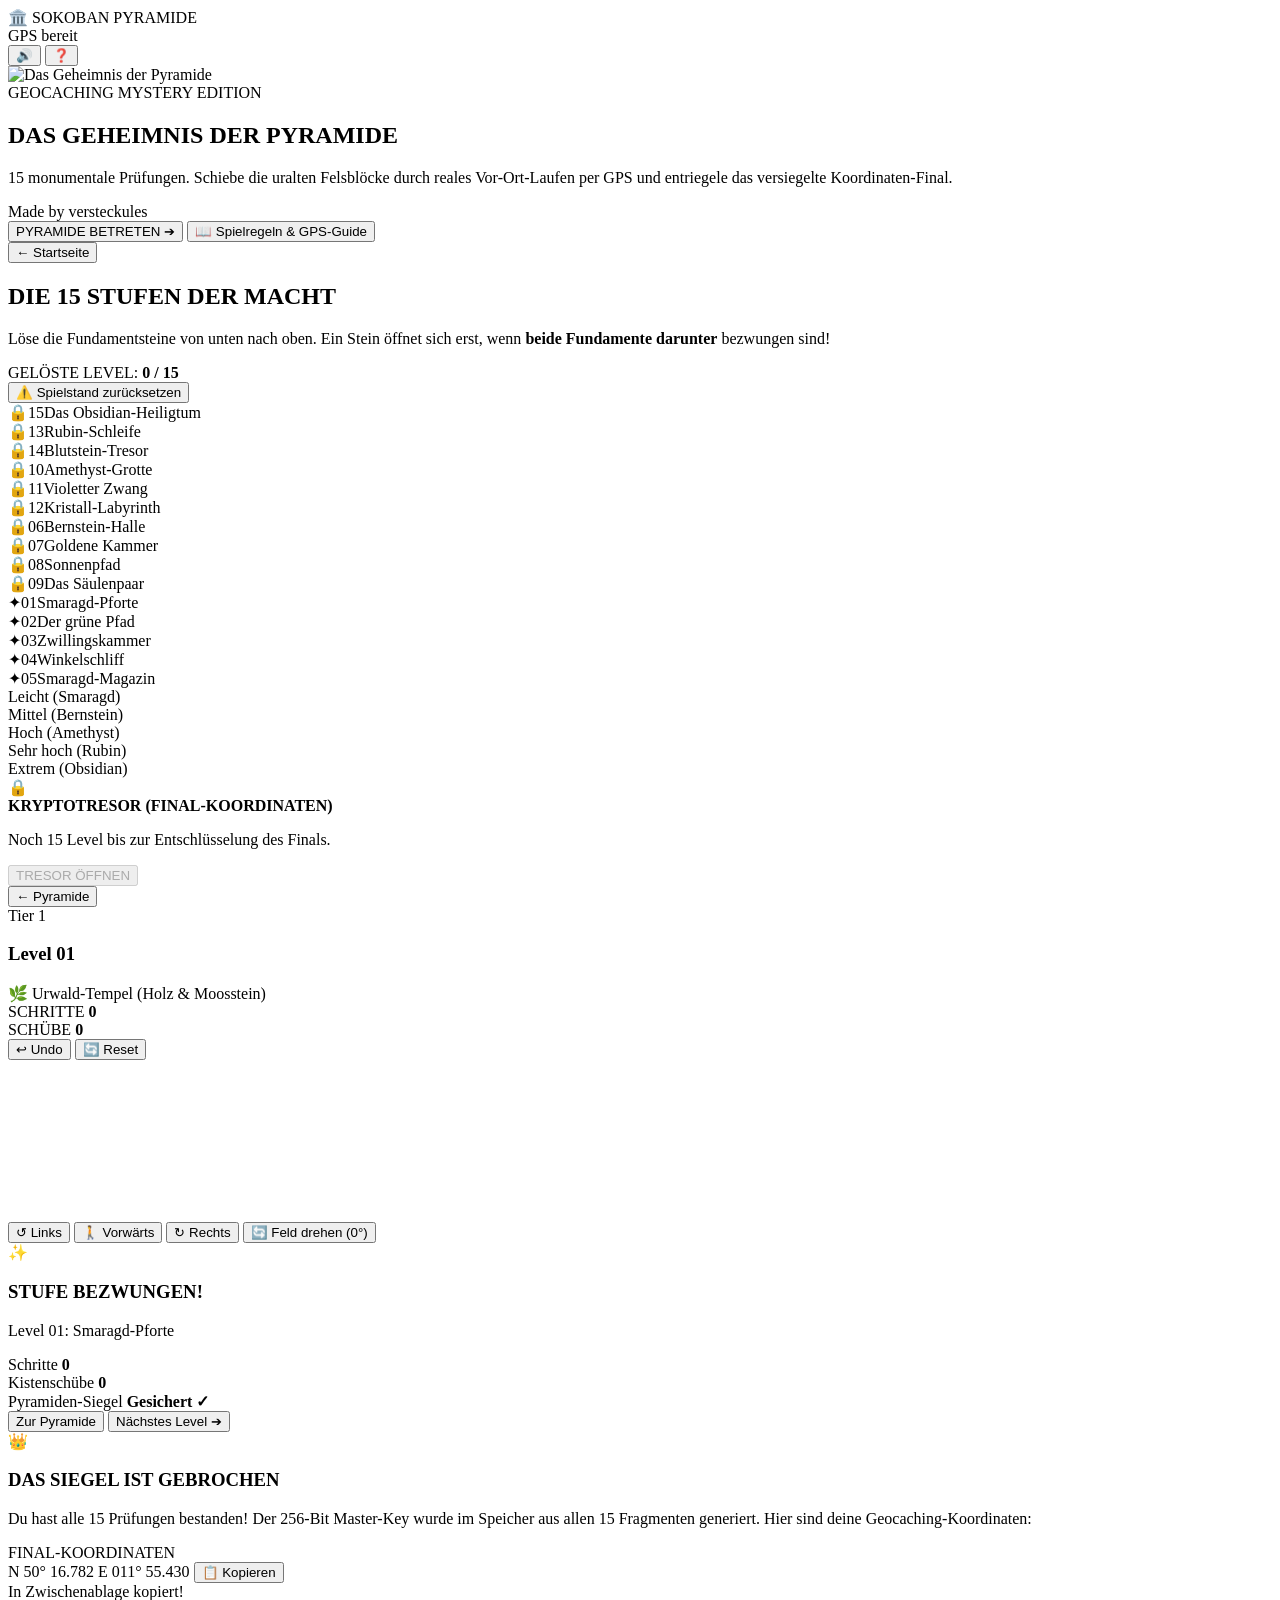
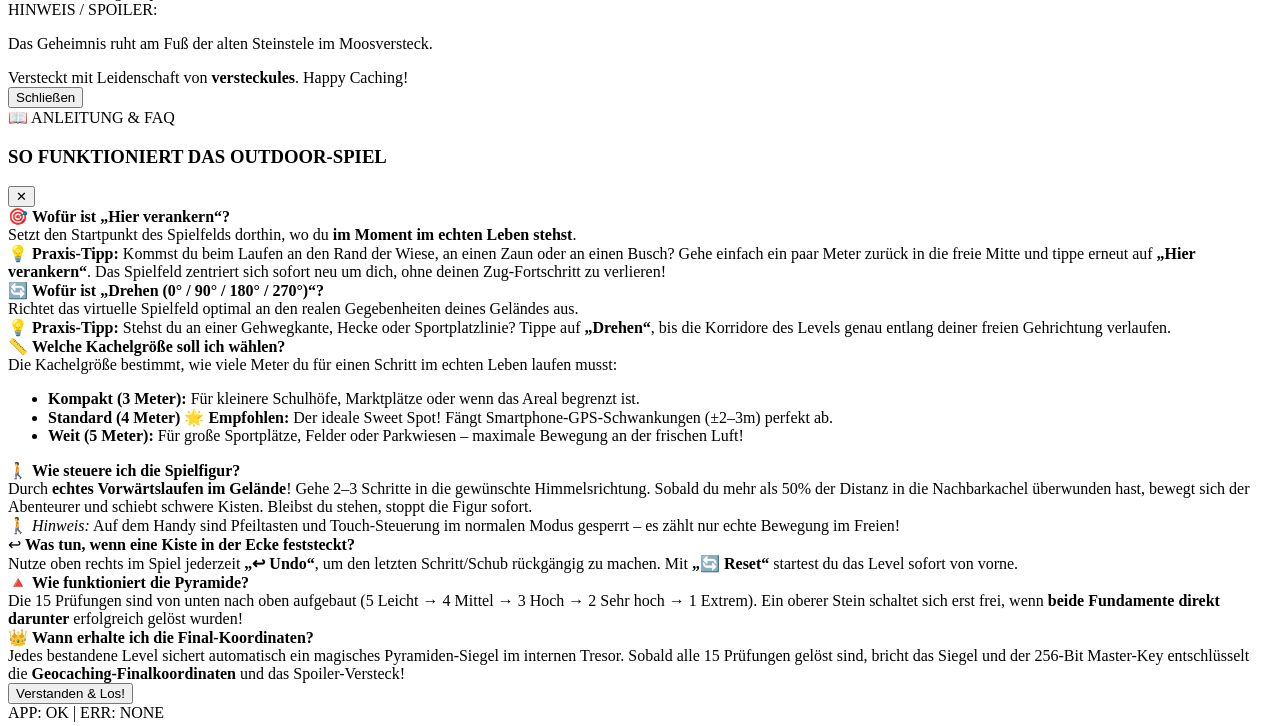
==== commit 329a630e: "..." ====
--- a/scratch/test_debug.html
+++ b/scratch/test_debug.html
@@ -156,48 +156,29 @@
           </div>
         </div>
 
-        <!-- LIVE GPS WEGWEISER & RICHTUNGS-LEITFADEN -->
-        <div class="gps-nav-banner" id="gps-nav-banner">
-          <div class="nav-target-col">
-            <span class="nav-target-label">KOMPASS & WEGWEISER:</span>
-            <span class="nav-target-val" id="nav-target-hint">👉 Gehe nach OSTEN (Rechts)</span>
-          </div>
-          <div class="nav-telemetry-col">
-            <span class="nav-walk-info" id="nav-walk-text">📏 Distanz: 0.0m | 🧭 Signal wird gesucht...</span>
-            <span class="nav-advice-info" id="nav-advice-text">💡 Startpunkt wird bei Signal automatisch verankert</span>
-          </div>
-        </div>
-
         <!-- CANVAS BEREICH -->
         <div class="canvas-wrapper" id="canvas-wrapper">
           <canvas id="sokoban-canvas"></canvas>
         </div>
 
-        <!-- GPS KALIBRIERUNGS- & CONTROL-LEISTE (FÜR OUTDOOR-SPIELER) -->
-        <div class="gps-control-bar" id="gps-control-bar">
-          <div class="gps-telemetry">
-            <span class="gps-anchor-badge" id="gps-anchor-status">⚓ Kalibriert...</span>
-            <span class="gps-accuracy-indicator" id="gps-acc-indicator">Genauigkeit: ±--m</span>
-            <span class="gps-dist-indicator" id="gps-dist-indicator">📏 0.0m</span>
-            <span class="gps-mode-tag" id="gps-mode-tag">GPS: Draußen</span>
-            <button id="btn-gps-help" class="btn-gps-help" title="Was bedeuten Verankern, Drehen etc.?">
-              ❓ Hilfe
-            </button>
-          </div>
-
-          <div class="gps-buttons-row">
-            <button id="btn-set-anchor" class="btn btn-sm btn-gps-anchor" title="Startpunkt an aktueller Position setzen">
-              🎯 Hier verankern
-            </button>
-            <button id="btn-rotate-field" class="btn btn-sm btn-gps-rotate" title="Spielfeld um 90° drehen">
-              🔄 Drehen (<span id="rotation-val">0°</span>)
-            </button>
-            <select id="select-tile-size" class="select-tile-size" title="Schrittweite / Kachelgröße">
-              <option value="3.0">Kompakt (3m)</option>
-              <option value="4.0" selected>Standard (4m)</option>
-              <option value="5.0">Weit (5m)</option>
-            </select>
-          </div>
+        <!-- SPIEL-STEUERUNG (SCHLANK & INTUITIV) -->
+        <div class="game-control-bar" id="game-control-bar">
+          <button id="btn-turn-left" class="btn-ctrl btn-turn" title="Figur nach links drehen (↺)">
+            <span class="ctrl-icon">↺</span>
+            <span class="ctrl-label">Links</span>
+          </button>
+          <button id="btn-step-forward" class="btn-ctrl btn-step btn-primary btn-glow" title="Einen Schritt in Blickrichtung laufen (🚶)">
+            <span class="ctrl-icon">🚶</span>
+            <span class="ctrl-label">Vorwärts</span>
+          </button>
+          <button id="btn-turn-right" class="btn-ctrl btn-turn" title="Figur nach rechts drehen (↻)">
+            <span class="ctrl-icon">↻</span>
+            <span class="ctrl-label">Rechts</span>
+          </button>
+          <button id="btn-rotate-field" class="btn-ctrl btn-rotate" title="Spielfeld um sich drehen (90°)">
+            <span class="ctrl-icon">🔄</span>
+            <span class="ctrl-label">Feld drehen (<span id="rotation-val">0°</span>)</span>
+          </button>
         </div>
 
         <!-- VIRTUELLES TOUCH D-PAD (NUR IM REVIEWER- / ENTWICKLER-MODUS) -->
@@ -1298,8 +1279,8 @@
 }
 
 // --- Source: gps.js ---
-// GPS PLAY ANYWHERE ENGINE
-// Outdoor-Standortverfolgung, Verankerung, Ausrichtung und Schritt-Erkennung
+// GPS & MOVEMENT ENGINE (Outdoor Geocaching Edition)
+// Erkennt echte Bewegung im Freien (GPS-Distanz & Schritt-Sensor)
 // Ersteller: versteckules
 
 class GpsEngine {
@@ -1308,262 +1289,216 @@
     this.isTracking = false;
     this.hasPermission = false;
     this.status = 'idle'; // 'idle', 'searching', 'locked', 'denied', 'error'
+    this.accuracy = 999;
     this.lastPosition = null;
-    this.accuracy = 999; // in Metern
-
-    // Anchor-Punkt für die Verankerung auf dem Spielfeld
-    this.anchor = null; // { lat, lon, heading, playerStartX, playerStartY }
-    this.currentTile = { x: 0, y: 0 };
-    this.lastStepTile = { x: 0, y: 0 };
-
-    // Konfiguration
-    this.tileSize = options.tileSize || 4.0; // Meter pro Kachel (Default 4.0m)
-    this.rotationAngle = options.rotationAngle || 0; // Grad (0..360)
-    this.thresholdRatio = 0.55; // Hysterese: >55% Kacheltiefe für Schritt
+
+    // Distanz-Akkumulator für GPS-Laufschritte
+    this.lastGpsCoord = null;
+    this.accumulatedDistance = 0;
+    this.stepThresholdMeters = options.stepThreshold || 2.0; // Ca. 2-3 reale Schritte
+
+    // Bewegungssensor (Beschleunigungsmesser / Pedometer)
+    this.motionHandler = null;
+    this.lastMotionPeak = 0;
+    this.motionStepCount = 0;
 
     // Cooldown gegen Doppelschritte
     this.lastStepTime = 0;
-    this.stepCooldownMs = 800;
+    this.stepCooldownMs = 600;
 
     // Callbacks
     this.onLocationUpdate = null;
     this.onStepTriggered = null;
     this.onStatusChange = null;
-  }
-
-  // Startet die kontinuierliche GPS-Standorterfassung
+
+    // Kompatibilitäts-Eigenschaften
+    this.anchor = { active: true };
+    this.rotationAngle = 0;
+    this.tileSize = 4.0;
+  }
+
+  // Startet GPS und Bewegungssensor
   startTracking() {
-    if (!('geolocation' in navigator)) {
-      this.setStatus('error', 'Geolocation API wird von diesem Browser nicht unterstützt.');
-      return false;
-    }
-
     if (this.isTracking) return true;
-
-    this.setStatus('searching', 'Satelliten werden gesucht...');
     this.isTracking = true;
 
-    this.watchId = navigator.geolocation.watchPosition(
-      (pos) => this.handlePositionUpdate(pos),
-      (err) => this.handleError(err),
-      {
-        enableHighAccuracy: true,
-        maximumAge: 1000,
-        timeout: 10000
-      }
-    );
+    this.accumulatedDistance = 0;
+    this.lastGpsCoord = null;
+
+    // 1. Geolocation API starten
+    if ('geolocation' in navigator) {
+      this.setStatus('searching', 'Satelliten werden gesucht...');
+      try {
+        this.watchId = navigator.geolocation.watchPosition(
+          (pos) => this.handlePositionUpdate(pos),
+          (err) => this.handleError(err),
+          {
+            enableHighAccuracy: true,
+            maximumAge: 1000,
+            timeout: 12000
+          }
+        );
+      } catch (e) {
+        this.setStatus('error', 'GPS nicht verfügbar');
+      }
+    } else {
+      this.setStatus('idle', 'Kein GPS auf diesem Gerät');
+    }
+
+    // 2. DeviceMotion Pedometer starten (Smartphone-Schritterkennung beim Gehen)
+    this.initMotionSensor();
 
     return true;
   }
 
-  // Stoppt das Tracking (z. B. beim Verlassen des Spielfelds)
+  // Stoppt das Tracking
   stopTracking() {
     if (this.watchId !== null) {
       navigator.geolocation.clearWatch(this.watchId);
       this.watchId = null;
     }
+    if (this.motionHandler && window.removeEventListener) {
+      window.removeEventListener('devicemotion', this.motionHandler);
+      this.motionHandler = null;
+    }
     this.isTracking = false;
-    this.setStatus('idle', 'Standorterfassung pausiert.');
-  }
-
-  // Verankert das Spielfeld an der aktuellen GPS-Position
-  // playerGridPos: { x, y } (aktuelle Position der Spielfigur im Level)
-  setAnchor(playerGridPos) {
-    if (!this.lastPosition) {
-      return { success: false, message: 'Noch kein GPS-Signal vorhanden. Bitte kurz warten.' };
-    }
-
-    const { latitude, longitude } = this.lastPosition.coords;
-    this.anchor = {
-      lat: latitude,
-      lon: longitude,
-      rotation: this.rotationAngle,
-      playerStartX: playerGridPos.x,
-      playerStartY: playerGridPos.y
+    this.setStatus('idle', 'Standorterfassung pausiert');
+  }
+
+  // Initialisiert den Smartphone-Beschleunigungssensor für Schritt-Erkennung
+  initMotionSensor() {
+    if (typeof window === 'undefined' || !window.DeviceMotionEvent) return;
+
+    this.motionHandler = (e) => {
+      if (!this.isTracking) return;
+      const acc = e.accelerationIncludingGravity || e.acceleration;
+      if (!acc) return;
+
+      const x = acc.x || 0;
+      const y = acc.y || 0;
+      const z = acc.z || 0;
+      const mag = Math.hypot(x, y, z);
+      const now = performance.now();
+
+      // Schritt-Stoß-Erkennung: Charakteristische Spitzen beim Laufen (~12.6 m/s²)
+      if (mag > 12.6 && (now - this.lastMotionPeak) > 320 && (now - this.lastMotionPeak) < 1800) {
+        this.lastMotionPeak = now;
+        this.motionStepCount++;
+
+        // Bei 2 erkannten Fußtritten (ein voller Geh-Schritt) einen Spielfeld-Schritt auslösen
+        if (this.motionStepCount >= 2) {
+          this.motionStepCount = 0;
+          this.triggerStep('motion');
+        }
+      }
     };
 
-    this.currentTile = { x: playerGridPos.x, y: playerGridPos.y };
-    this.lastStepTile = { x: playerGridPos.x, y: playerGridPos.y };
-
-    this.triggerHaptic(60);
-
-    return {
-      success: true,
-      anchor: this.anchor,
-      message: `Spielfeld erfolgreich verankert! (Genauigkeit: ±${Math.round(this.accuracy)}m)`
-    };
-  }
-
-  // Rotiert das Spielfeld um die Verankerung (z. B. entlang von Sportplatz-Grenzen)
-  setRotation(angleDegrees) {
-    this.rotationAngle = (angleDegrees % 360 + 360) % 360;
-    if (this.anchor) {
-      this.anchor.rotation = this.rotationAngle;
-    }
-  }
-
-  // Ändert die Kachelgröße (3m, 4m, 5m)
-  setTileSize(meters) {
-    this.tileSize = Math.max(2.5, Math.min(6.0, meters));
-  }
-
-  // Verarbeitet eingehende GPS-Koordinaten
+    window.addEventListener('devicemotion', this.motionHandler, { passive: true });
+  }
+
+  // Verarbeitet GPS-Positionsänderungen
   handlePositionUpdate(pos) {
     this.lastPosition = pos;
     this.accuracy = pos.coords.accuracy || 999;
     this.hasPermission = true;
 
-    if (this.accuracy <= 15) {
-      this.setStatus('locked', `Signal stabil (±${Math.round(this.accuracy)}m)`);
+    if (this.accuracy <= 25) {
+      this.setStatus('locked', `GPS aktiv (±${Math.round(this.accuracy)}m)`);
     } else {
-      this.setStatus('searching', `Suche besseres Signal (±${Math.round(this.accuracy)}m)`);
-    }
-
-    let relativeMeters = { east: 0, north: 0, dist: 0 };
-    let calculatedTile = { x: 0, y: 0 };
-
-    if (this.anchor) {
-      relativeMeters = this.calculateMetersFromAnchor(pos.coords.latitude, pos.coords.longitude);
-      calculatedTile = this.calculateTileCoordinates(relativeMeters.east, relativeMeters.north);
-
-      this.currentTile = calculatedTile;
-      this.checkStepTrigger(calculatedTile);
+      this.setStatus('searching', `Suche Signal (±${Math.round(this.accuracy)}m)`);
+    }
+
+    const { latitude, longitude } = pos.coords;
+
+    if (this.lastGpsCoord) {
+      const dist = this.haversineMeters(this.lastGpsCoord.lat, this.lastGpsCoord.lon, latitude, longitude);
+
+      // Filter: Kleine Schwankungen (< 0.7m) im Stillstand ignorieren
+      if (dist >= 0.7 && dist < 35) {
+        this.accumulatedDistance += dist;
+        this.lastGpsCoord = { lat: latitude, lon: longitude };
+
+        // Sobald Schwellenwert (z.B. 2 Meter) erlaufen wurde: Schritt ausführen!
+        if (this.accumulatedDistance >= this.stepThresholdMeters) {
+          this.accumulatedDistance = 0;
+          this.triggerStep('gps');
+        }
+      } else if (dist >= 35) {
+        // Großer Sprung (z.B. Neu-Lock der Satelliten)
+        this.lastGpsCoord = { lat: latitude, lon: longitude };
+      }
+    } else {
+      this.lastGpsCoord = { lat: latitude, lon: longitude };
     }
 
     if (this.onLocationUpdate) {
       this.onLocationUpdate({
         coords: pos.coords,
         accuracy: this.accuracy,
-        relativeMeters,
-        calculatedTile,
-        anchor: this.anchor,
         status: this.status
       });
     }
   }
 
-  // Synchronisiert die interne GPS-Kachel mit der realen Spielerposition (z. B. nach Wandkollision oder Reset)
-  syncPlayerTile(x, y) {
-    this.lastStepTile = { x, y };
-    this.currentTile = { x, y };
-  }
-
-  // Prüft, ob der Geocacher eine Nachbarkachel betreten hat
-  checkStepTrigger(calcTile) {
+  // Löst einen echten Schritt im Spiel aus
+  triggerStep(source = 'walk') {
     const now = performance.now();
     if (now - this.lastStepTime < this.stepCooldownMs) return;
-
-    const dx = calcTile.x - this.lastStepTile.x;
-    const dy = calcTile.y - this.lastStepTile.y;
-
-    if (dx === 0 && dy === 0) return;
-
-    // Bestimme primäre Bewegungsachse (fängt auch Diagonallauf und GPS-Sprünge > 1 Kachel ab)
-    let stepDx = 0;
-    let stepDy = 0;
-    let direction = null;
-
-    if (Math.abs(dx) >= Math.abs(dy) && Math.abs(dx) >= 1) {
-      stepDx = dx > 0 ? 1 : -1;
-      direction = stepDx > 0 ? 'right' : 'left';
-    } else if (Math.abs(dy) > Math.abs(dx) && Math.abs(dy) >= 1) {
-      stepDy = dy > 0 ? 1 : -1;
-      direction = stepDy > 0 ? 'down' : 'up';
-    }
-
-    if (direction) {
-      this.lastStepTime = now;
-      // Schritt um genau 1 Kachel vorrücken
-      this.lastStepTile.x += stepDx;
-      this.lastStepTile.y += stepDy;
-
-      // Falls GPS durch Latenz oder schnelleres Gehen mehr als 2 Kacheln weit gesprungen ist,
-      // Abstand zur Zielkachel begrenzen, damit die Schritte sauber hintereinander folgen:
-      if (Math.abs(calcTile.x - this.lastStepTile.x) > 2) {
-        this.lastStepTile.x = calcTile.x - stepDx;
-      }
-      if (Math.abs(calcTile.y - this.lastStepTile.y) > 2) {
-        this.lastStepTile.y = calcTile.y - stepDy;
-      }
-
-      this.triggerHaptic(45);
-      if (this.onStepTriggered) {
-        this.onStepTriggered(direction, { ...this.lastStepTile });
-      }
-    }
-  }
-
-  // Projiziert WGS84 Lat/Lon in relative Meter (Ost & Nord) inkl. Himmelsrichtung
-  calculateMetersFromAnchor(lat, lon) {
-    if (!this.anchor) return { east: 0, north: 0, dist: 0, bearing: 0, cardinal: 'N' };
-
-    const avgLat = (this.anchor.lat + lat) / 2 * (Math.PI / 180);
-    const dLat = (lat - this.anchor.lat) * (Math.PI / 180);
-    const dLon = (lon - this.anchor.lon) * (Math.PI / 180);
-
-    const earthRadius = 6378137; // Meter
-    const north = dLat * earthRadius;
-    const east = dLon * earthRadius * Math.cos(avgLat);
-    const dist = Math.sqrt(east * east + north * north);
-
-    // Grad 0..360 (0 = Nord, 90 = Ost, 180 = Süd, 270 = West)
-    const bearing = (Math.atan2(east, north) * 180 / Math.PI + 360) % 360;
-    const cardinal = this.getCardinalDirection(bearing);
-
-    return { east, north, dist, bearing, cardinal };
-  }
-
-  getCardinalDirection(deg) {
-    const val = Math.floor((deg / 22.5) + 0.5) % 16;
-    const arr = ["N", "NNO", "NO", "ONO", "O", "OSO", "SO", "SSO", "S", "SSW", "SW", "WSW", "W", "WNW", "NW", "NNW"];
-    return arr[val];
-  }
-
-  // Rotiert die Koordinaten und rechnet Meter in Gitterkacheln um
-  calculateTileCoordinates(eastMeters, northMeters) {
-    const rad = -this.rotationAngle * (Math.PI / 180);
-    const cos = Math.cos(rad);
-    const sin = Math.sin(rad);
-
-    // Rotation anwenden
-    const localX = eastMeters * cos - northMeters * sin;
-    const localY = eastMeters * sin + northMeters * cos;
-
-    // Im Bildschirm-Grid: X nach rechts (+), Y nach unten (+) -> dy = -localY
-    const tileOffsetX = Math.round(localX / this.tileSize);
-    const tileOffsetY = Math.round(-localY / this.tileSize);
-
-    return {
-      x: this.anchor.playerStartX + tileOffsetX,
-      y: this.anchor.playerStartY + tileOffsetY
-    };
-  }
-
-  // Haptisches Vibrationsfeedback für Smartphones
+    this.lastStepTime = now;
+
+    this.triggerHaptic(45);
+    if (this.onStepTriggered) {
+      this.onStepTriggered();
+    }
+  }
+
+  // Haversine-Distanz zwischen zwei GPS-Punkten in Metern
+  haversineMeters(lat1, lon1, lat2, lon2) {
+    const R = 6371000;
+    const dLat = (lat2 - lat1) * Math.PI / 180;
+    const dLon = (lon2 - lon1) * Math.PI / 180;
+    const a =
+      Math.sin(dLat / 2) * Math.sin(dLat / 2) +
+      Math.cos(lat1 * Math.PI / 180) * Math.cos(lat2 * Math.PI / 180) *
+      Math.sin(dLon / 2) * Math.sin(dLon / 2);
+    const c = 2 * Math.atan2(Math.sqrt(a), Math.sqrt(1 - a));
+    return R * c;
+  }
+
+  // Kompatibilitäts-Stubs
+  setAnchor(playerPos) {
+    this.lastGpsCoord = this.lastPosition ? { lat: this.lastPosition.coords.latitude, lon: this.lastPosition.coords.longitude } : null;
+    this.accumulatedDistance = 0;
+    return { success: true, message: 'Position kalibriert!' };
+  }
+
+  setRotation(angle) {
+    this.rotationAngle = angle;
+  }
+
+  setTileSize(size) {
+    this.stepThresholdMeters = Math.max(1.5, Math.min(4.0, size * 0.6));
+  }
+
+  syncPlayerTile(x, y) {}
+
   triggerHaptic(duration = 40) {
     if ('vibrate' in navigator) {
-      try {
-        navigator.vibrate(duration);
-      } catch (e) {}
+      try { navigator.vibrate(duration); } catch (e) {}
     }
   }
 
   triggerCollisionHaptic() {
     if ('vibrate' in navigator) {
-      try {
-        navigator.vibrate([60, 40, 80]);
-      } catch (e) {}
+      try { navigator.vibrate([60, 40, 80]); } catch (e) {}
     }
   }
 
   handleError(err) {
-    let msg = 'GPS-Fehler.';
     if (err.code === 1) {
-      this.setStatus('denied', 'GPS-Zugriff verweigert. Bitte Standort in den Browser-Einstellungen erlauben.');
-    } else if (err.code === 2) {
-      this.setStatus('searching', 'Standort nicht verfügbar. Suche Signal...');
+      this.setStatus('denied', 'GPS-Zugriff verweigert');
     } else {
-      this.setStatus('error', 'GPS-Timeout.');
+      this.setStatus('searching', 'Suche GPS-Signal...');
     }
   }
 
@@ -1779,12 +1714,6 @@
     this.playerAnim.isMoving = true;
     this.playerAnim.walkProgress = 1; // Schritt-Zyklus starten
 
-    // Figur in Bewegungsrichtung drehen (0° Down, 90° Right, 180° Up, 270° Left)
-    if (moveResult.facing === 'down') this.playerAnim.targetAngle = 0;
-    else if (moveResult.facing === 'right') this.playerAnim.targetAngle = 90;
-    else if (moveResult.facing === 'up') this.playerAnim.targetAngle = 180;
-    else if (moveResult.facing === 'left') this.playerAnim.targetAngle = 270;
-
     if (moveResult.pushedBox) {
       const dx = moveResult.boxTo.x - moveResult.boxFrom.x;
       const dy = moveResult.boxTo.y - moveResult.boxFrom.y;
@@ -1922,14 +1851,14 @@
       this.ctx.translate(shakeX, shakeY);
     }
 
-    // 3. SPIELFELD-DREHUNG (Visuell um das Spielfeldzentrum drehen!)
-    const centerX = this.offsetX + (this.engine.width * this.tileSize) / 2;
-    const centerY = this.offsetY + (this.engine.height * this.tileSize) / 2;
+    // 3. SPIELFELD-DREHUNG (Visuell um die Spielfigur / den Spieler drehen!)
+    const playerCenterX = this.offsetX + (this.playerAnim.x + 0.5) * this.tileSize;
+    const playerCenterY = this.offsetY + (this.playerAnim.y + 0.5) * this.tileSize;
 
     if (this.rotation !== 0) {
-      this.ctx.translate(centerX, centerY);
+      this.ctx.translate(playerCenterX, playerCenterY);
       this.ctx.rotate(this.rotation * Math.PI / 180);
-      this.ctx.translate(-centerX, -centerY);
+      this.ctx.translate(-playerCenterX, -playerCenterY);
     }
 
     // 4. Echte hochauflösende Bodenplatten mit Fugen & Tiefenlicht
@@ -1963,15 +1892,7 @@
     this.updateAmbientParticles(dt, tierCfg);
     this.renderAmbientParticles();
 
-    // 14. GPS Radar
-    if (this.gpsOverlay.enabled) {
-      this.renderGpsOverlay(time);
-    }
-
     this.ctx.restore();
-
-    // 15. Realistische Kompass-Rose in Screen-Koordinaten (Orientierungshilfe)
-    this.renderCompassRose();
   }
 
   // Zeichnet den stimmungsvollen Hintergrund der Kammer
@@ -2338,9 +2259,7 @@
 
   // Dreht die Figur anhand des realen Smartphone-Kompasses
   setPlayerCompassAngle(degrees) {
-    if (this.playerAnim) {
-      this.playerAnim.targetAngle = (degrees % 360 + 360) % 360;
-    }
+    // No-op: Figur wird über 4-Wege-Blickrichtung und Spielfeld-Drehung gesteuert
   }
 
   // Zeichnet den echten animierten Geocacher-Charakter
@@ -2361,23 +2280,20 @@
     if (isActuallyMoving) {
       p.walkProgress += dt * 0.015;
       bobOffset = Math.sin(p.walkProgress * Math.PI * 2) * (this.tileSize * 0.06);
-      walkAngle = Math.sin(p.walkProgress * Math.PI) * 4; // Grad Wackeln
-    }
-
-    // Weiche Drehung zur Zielausrichtung (z. B. 90° bei Rechtsdrehung)
-    let angleDiff = p.targetAngle - p.currentAngle;
-    while (angleDiff < -180) angleDiff += 360;
-    while (angleDiff > 180) angleDiff -= 360;
-    p.currentAngle += angleDiff * 0.22;
+      walkAngle = Math.sin(p.walkProgress * Math.PI) * 3; // Grad Wackeln beim Laufen
+    }
 
     const cx = this.offsetX + (p.x + 0.5) * this.tileSize;
     const cy = this.offsetY + (p.y + 0.5) * this.tileSize + bobOffset;
     const s = this.tileSize * 0.95;
 
+    const facing = (this.engine && this.engine.player) ? this.engine.player.facing : (p.facing || 'down');
+
     this.ctx.save();
     this.ctx.translate(cx, cy);
-    // Um den aktuellen Winkel drehen
-    this.ctx.rotate((p.currentAngle + walkAngle) * Math.PI / 180);
+    if (walkAngle !== 0) {
+      this.ctx.rotate(walkAngle * Math.PI / 180);
+    }
     this.ctx.scale(p.squashX, p.squashY);
 
     // Warmes goldenes Heldenlicht am Boden (Aura)
@@ -2398,9 +2314,9 @@
 
     // Richtungs-Sprite auswählen
     let sprite = this.assets.playerDown;
-    if (p.facing === 'up') sprite = this.assets.playerUp;
-    else if (p.facing === 'left') sprite = this.assets.playerLeft;
-    else if (p.facing === 'right') sprite = this.assets.playerRight;
+    if (facing === 'up') sprite = this.assets.playerUp;
+    else if (facing === 'left') sprite = this.assets.playerLeft;
+    else if (facing === 'right') sprite = this.assets.playerRight;
 
     if (sprite && sprite.isLoaded) {
       // Echter detaillierter Abenteurer mit Ausrüstung & leuchtender Kontur
@@ -2420,6 +2336,33 @@
       this.ctx.fill();
     }
 
+    // Leuchtender Sicht- & Richtungsanzeiger vor der Figur
+    this.renderFacingIndicator(facing, s);
+
+    this.ctx.restore();
+  }
+
+  // Zeichnet einen edlen goldenen Richtungspfeil vor der Figur
+  renderFacingIndicator(facing, s) {
+    this.ctx.save();
+    let angle = 0;
+    if (facing === 'right') angle = 0;
+    else if (facing === 'down') angle = Math.PI / 2;
+    else if (facing === 'left') angle = Math.PI;
+    else if (facing === 'up') angle = -Math.PI / 2;
+
+    this.ctx.rotate(angle);
+    const dist = s * 0.42;
+    this.ctx.fillStyle = '#fbbf24';
+    this.ctx.shadowColor = '#f59e0b';
+    this.ctx.shadowBlur = 10;
+    this.ctx.beginPath();
+    this.ctx.moveTo(dist + s * 0.22, 0);
+    this.ctx.lineTo(dist, -s * 0.12);
+    this.ctx.lineTo(dist + s * 0.05, 0);
+    this.ctx.lineTo(dist, s * 0.12);
+    this.ctx.closePath();
+    this.ctx.fill();
     this.ctx.restore();
   }
 
@@ -2687,22 +2630,16 @@
     this.hudStepCount = document.getElementById('hud-step-count');
     this.hudPushCount = document.getElementById('hud-push-count');
 
-    // GPS & Controls
+    // Controls & Status
     this.gpsPill = document.getElementById('gps-pill');
     this.gpsPillText = document.getElementById('gps-pill-text');
-    this.gpsAccIndicator = document.getElementById('gps-acc-indicator');
     this.rotationVal = document.getElementById('rotation-val');
-    this.selectTileSize = document.getElementById('select-tile-size');
+    this.btnTurnLeft = document.getElementById('btn-turn-left');
+    this.btnStepForward = document.getElementById('btn-step-forward');
+    this.btnTurnRight = document.getElementById('btn-turn-right');
+    this.btnRotateField = document.getElementById('btn-rotate-field');
     this.touchDpadContainer = document.getElementById('touch-dpad-container');
     this.reviewerBanner = document.getElementById('reviewer-badge-banner');
-
-    // Live Nav & Wegweiser HUD
-    this.gpsNavBanner = document.getElementById('gps-nav-banner');
-    this.navTargetHint = document.getElementById('nav-target-hint');
-    this.navWalkText = document.getElementById('nav-walk-text');
-    this.navAdviceText = document.getElementById('nav-advice-text');
-    this.gpsAnchorStatus = document.getElementById('gps-anchor-status');
-    this.gpsDistIndicator = document.getElementById('gps-dist-indicator');
 
     // Modals
     this.modalVictory = document.getElementById('modal-victory');
@@ -2820,20 +2757,6 @@
       });
     }
 
-    // Reale Smartphone-Kompass-Drehung (deviceorientation)
-    window.addEventListener('deviceorientation', (e) => {
-      if (this.currentScreen !== 'game' || !this.renderer) return;
-      let heading = null;
-      if (e.webkitCompassHeading !== undefined) {
-        heading = e.webkitCompassHeading;
-      } else if (e.alpha !== null && e.alpha !== undefined) {
-        heading = (360 - e.alpha) % 360;
-      }
-      if (heading !== null) {
-        this.renderer.setPlayerCompassAngle(heading);
-      }
-    }, true);
-
     // Navigation zwischen Pyramide & Landing
     document.getElementById('btn-back-to-landing').addEventListener('click', () => {
       this.showScreen('landing');
@@ -2850,57 +2773,62 @@
     document.getElementById('btn-undo').addEventListener('click', () => this.handleUndo());
     document.getElementById('btn-reset').addEventListener('click', () => this.handleReset());
 
-    // GPS Controls & VISUELLES DREHEN
-    document.getElementById('btn-set-anchor').addEventListener('click', () => {
-      const res = this.gps.setAnchor(this.engine.player);
-      this.updateAnchorUi();
-      this.updateNavBanner();
-      if (res.success) {
-        this.showMessageToast(res.message);
-      } else {
-        alert(res.message);
-      }
-    });
-
-    document.getElementById('btn-rotate-field').addEventListener('click', () => {
-      const nextAngle = (this.renderer.rotation + 90) % 360;
-      this.renderer.setRotation(nextAngle);
-      this.renderer.handleResize();
-      this.gps.setRotation(nextAngle);
-      this.rotationVal.textContent = `${nextAngle}°`;
-      this.updateNavBanner();
-      this.showMessageToast(`Spielfeld gedreht auf ${nextAngle}°`);
-    });
-
-    this.selectTileSize.addEventListener('change', (e) => {
-      const size = parseFloat(e.target.value);
-      this.gps.setTileSize(size);
-      this.showMessageToast(`Kachelgröße: ${size}m pro Schritt`);
-    });
-
-    // Tastatursteuerung (Pfeiltasten & WASD nur im Reviewer-Modus! Z=Undo, R=Reset immer)
+    // SPIELSTEUERUNG (Buttons unter dem Spielfeld)
+    if (this.btnTurnLeft) {
+      this.btnTurnLeft.addEventListener('click', () => this.turnPlayer(true));
+    }
+    if (this.btnTurnRight) {
+      this.btnTurnRight.addEventListener('click', () => this.turnPlayer(false));
+    }
+    if (this.btnStepForward) {
+      this.btnStepForward.addEventListener('click', () => {
+        if (this.engine && this.engine.player) {
+          this.executeMove(this.engine.player.facing);
+        }
+      });
+    }
+    if (this.btnRotateField) {
+      this.btnRotateField.addEventListener('click', () => this.rotateField());
+    }
+
+    // Direktes Antippen des Spielfelds (Drehen & Laufen)
+    if (this.canvas) {
+      this.canvas.addEventListener('click', (e) => this.handleCanvasClick(e));
+    }
+
+    // Tastatursteuerung (Intuitive Steuerung auf Desktop/Laptop)
     window.addEventListener('keydown', (e) => {
-      if (this.currentScreen !== 'game') return;
+      if (this.currentScreen !== 'game' || !this.engine || !this.engine.player) return;
 
       const key = e.key.toLowerCase();
-      const moveKeys = ['arrowup', 'w', 'arrowdown', 's', 'arrowleft', 'a', 'arrowright', 'd'];
-
-      if (moveKeys.includes(key)) {
+      if (key === 'arrowup' || key === 'w') {
         e.preventDefault();
-        if (!this.isReviewerMode) {
-          this.showMessageToast('🚶 GPS-Outdoor-Modus aktiv: Laufe draußen um zu steuern! (Reviewer-Modus: 10x auf Hauptbild tippen)');
-          return;
-        }
-
-        if (key === 'arrowup' || key === 'w') this.executeMove('up', false);
-        else if (key === 'arrowdown' || key === 's') this.executeMove('down', false);
-        else if (key === 'arrowleft' || key === 'a') this.executeMove('left', false);
-        else if (key === 'arrowright' || key === 'd') this.executeMove('right', false);
-        return;
-      }
-
-      if (key === 'z') { e.preventDefault(); this.handleUndo(); }
-      else if (key === 'r') { e.preventDefault(); this.handleReset(); }
+        this.executeMove(this.engine.player.facing);
+      } else if (key === 'arrowleft' || key === 'a') {
+        e.preventDefault();
+        this.turnPlayer(true);
+      } else if (key === 'arrowright' || key === 'd') {
+        e.preventDefault();
+        this.turnPlayer(false);
+      } else if (key === 'arrowdown' || key === 's') {
+        e.preventDefault();
+        this.turnPlayerAround();
+      } else if (key === ' ' || key === 'spacebar') {
+        e.preventDefault();
+        this.executeMove(this.engine.player.facing);
+      } else if (key === 'q') {
+        e.preventDefault();
+        this.turnPlayer(true);
+      } else if (key === 'e') {
+        e.preventDefault();
+        this.turnPlayer(false);
+      } else if (key === 'z') {
+        e.preventDefault();
+        this.handleUndo();
+      } else if (key === 'r') {
+        e.preventDefault();
+        this.handleReset();
+      }
     });
 
     // Touch D-Pad Buttons
@@ -2956,131 +2884,100 @@
     });
   }
 
-  // GPS Callbacks einrichten
+  // GPS & Bewegungssensor Callbacks
   setupGpsCallbacks() {
-    this.gps.onLocationUpdate = (data) => {
-      const acc = Math.round(data.accuracy);
-      if (this.gpsAccIndicator) {
-        this.gpsAccIndicator.textContent = `Satellit: ±${acc}m`;
-      }
-      if (this.renderer) {
-        this.renderer.gpsOverlay.accuracy = acc;
-        this.renderer.gpsOverlay.relativeMeters = data.relativeMeters;
-      }
-
-      // Automatische Verankerung: Sobald im Spiel ein stabiles Signal da ist (<= 35m)
-      if (this.currentScreen === 'game' && !this.gps.anchor && data.accuracy <= 35) {
-        const res = this.gps.setAnchor(this.engine.player);
-        if (res.success) {
-          this.updateAnchorUi();
-          this.updateNavBanner();
-          this.showMessageToast(`🎯 Startpunkt automatisch verankert (±${acc}m)!`);
-        }
-      }
-
-      this.updateGpsTelemetryUi(data);
+    this.gps.onStepTriggered = () => {
+      if (this.currentScreen === 'game' && this.engine && this.engine.player) {
+        // Echter Schritt im Freien (GPS oder Bewegung): Läuft genau in Blickrichtung!
+        this.executeMove(this.engine.player.facing, true);
+      }
     };
 
-    this.gps.onStepTriggered = (direction) => {
-      if (this.currentScreen === 'game') {
-        this.executeMove(direction, true); // Echter GPS-Schritt im Freien
+    this.gps.onStatusChange = (status, msg) => {
+      if (this.gpsPill) {
+        this.gpsPill.className = `pill pill-gps ${status}`;
+      }
+      if (this.gpsPillText) {
+        this.gpsPillText.textContent = status === 'locked' ? 'GPS aktiv' : (status === 'searching' ? 'GPS sucht...' : 'GPS bereit');
       }
     };
-
-    this.gps.onStatusChange = (status, msg) => {
-      this.gpsPill.className = `pill pill-gps ${status}`;
-      this.gpsPillText.textContent = status === 'locked' ? 'GPS Signal stark' : (status === 'searching' ? 'GPS sucht...' : 'GPS inaktiv');
-    };
-  }
-
-  // Aktualisiert die Anzeige des Verankerungs-Status
-  updateAnchorUi() {
-    if (!this.gpsAnchorStatus) return;
-    if (this.gps.anchor) {
-      this.gpsAnchorStatus.textContent = '⚓ Verankert ✓';
-      this.gpsAnchorStatus.className = 'gps-anchor-badge active';
-      this.gpsAnchorStatus.title = `Startkachel verankert`;
-    } else {
-      this.gpsAnchorStatus.textContent = '⚓ Nicht verankert';
-      this.gpsAnchorStatus.className = 'gps-anchor-badge';
-    }
-  }
-
-  // Live GPS Telemetrie-Werte im HUD aktualisieren
-  updateGpsTelemetryUi(data) {
-    if (this.currentScreen !== 'game') return;
-
-    const rel = data.relativeMeters;
-    if (rel && this.gps.anchor) {
-      const dist = rel.dist.toFixed(1);
-      if (this.gpsDistIndicator) {
-        this.gpsDistIndicator.textContent = `📏 ${dist}m`;
-      }
-      if (this.navWalkText) {
-        this.navWalkText.textContent = `📏 Distanz: ${dist}m | 🧭 Laufrichtung: ${rel.cardinal} (${Math.round(rel.bearing)}°)`;
-      }
-
-      this.updateNavGuidance(rel);
-    }
-  }
-
-  // Dynamische Richtungsempfehlungen für den Geocacher draußen
-  updateNavGuidance(rel) {
-    if (!this.navAdviceText) return;
-    const targetDir = this.getTargetDirectionHint();
-
-    if (rel.dist < 1.5) {
-      this.navAdviceText.textContent = `💡 Gehe los in Richtung: ${targetDir}`;
-      return;
-    }
-
-    // Wenn der Geocacher sich bewegt, geben wir Hilfestellung
-    const b = rel.bearing;
-    let walkCardinal = 'Norden';
-    if (b >= 45 && b < 135) walkCardinal = 'Osten';
-    else if (b >= 135 && b < 225) walkCardinal = 'Süden';
-    else if (b >= 225 && b < 315) walkCardinal = 'Westen';
-
-    if (targetDir.toLowerCase().includes(walkCardinal.toLowerCase())) {
-      this.navAdviceText.textContent = `✨ Ausgezeichnet! Du läufst genau in Zielrichtung (${walkCardinal}).`;
-    } else {
-      this.navAdviceText.textContent = `💡 Du läufst nach ${walkCardinal}. Nächster Weg liegt im ${targetDir} (oder nutze '🔄 Drehen')!`;
-    }
-  }
-
-  // Berechnet aus Level-Zustand die empfohlene Laufrichtung
-  getTargetDirectionHint() {
-    if (!this.engine || !this.engine.currentLevel) return 'Ziel suchen';
-
-    const p = this.engine.player;
-    let target = null;
-    let minDist = 999;
-    for (const b of this.engine.boxes) {
-      const d = Math.abs(b.x - p.x) + Math.abs(b.y - p.y);
-      if (d < minDist) {
-        minDist = d;
-        target = b;
-      }
-    }
-
-    if (!target) return 'Alle Kisten auf Ziel';
-
-    const dx = target.x - p.x;
-    const dy = target.y - p.y;
-
-    if (Math.abs(dx) >= Math.abs(dy)) {
-      return dx > 0 ? 'OSTEN (Rechts)' : 'WESTEN (Links)';
-    } else {
-      return dy > 0 ? 'SÜDEN (Unten)' : 'NORDEN (Oben)';
-    }
-  }
-
-  // Aktualisiert den Wegweiser-Banner
-  updateNavBanner() {
-    if (!this.navTargetHint) return;
-    const hint = this.getTargetDirectionHint();
-    const rot = this.renderer ? this.renderer.rotation : 0;
-    this.navTargetHint.innerHTML = `👉 Nächster Weg: <strong>${hint}</strong> (Feld: ${rot}°)`;
+  }
+
+  // Dreht die Figur nach links oder rechts (90°)
+  turnPlayer(counterClockwise = false) {
+    if (!this.engine || !this.engine.player) return;
+    const dirs = ['up', 'right', 'down', 'left'];
+    const curIdx = dirs.indexOf(this.engine.player.facing);
+    const nextIdx = (curIdx + (counterClockwise ? 3 : 1)) % 4;
+    const newFacing = dirs[nextIdx];
+    this.engine.player.facing = newFacing;
+    if (this.renderer && this.renderer.playerAnim) {
+      this.renderer.playerAnim.facing = newFacing;
+    }
+    this.audio.playStep();
+  }
+
+  // Dreht die Figur um 180° um
+  turnPlayerAround() {
+    if (!this.engine || !this.engine.player) return;
+    const dirs = ['up', 'right', 'down', 'left'];
+    const curIdx = dirs.indexOf(this.engine.player.facing);
+    const nextIdx = (curIdx + 2) % 4;
+    const newFacing = dirs[nextIdx];
+    this.engine.player.facing = newFacing;
+    if (this.renderer && this.renderer.playerAnim) {
+      this.renderer.playerAnim.facing = newFacing;
+    }
+    this.audio.playStep();
+  }
+
+  // Rotiert das gesamte Spielfeld um die Figur um 90°
+  rotateField() {
+    if (!this.renderer) return;
+    const nextAngle = (this.renderer.rotation + 90) % 360;
+    this.renderer.setRotation(nextAngle);
+    if (this.rotationVal) {
+      this.rotationVal.textContent = `${nextAngle}°`;
+    }
+    this.audio.playStep();
+  }
+
+  // Tippen auf das Spielfeld: Figur drehen oder laufen
+  handleCanvasClick(e) {
+    if (this.currentScreen !== 'game' || !this.engine || !this.renderer) return;
+
+    const rect = this.canvas.getBoundingClientRect();
+    const clickX = e.clientX - rect.left;
+    const clickY = e.clientY - rect.top;
+
+    // Drehung um die Spielfigur berücksichtigen
+    const playerCenterX = this.renderer.offsetX + (this.engine.player.x + 0.5) * this.renderer.tileSize;
+    const playerCenterY = this.renderer.offsetY + (this.engine.player.y + 0.5) * this.renderer.tileSize;
+
+    const dx = clickX - playerCenterX;
+    const dy = clickY - playerCenterY;
+    const rad = -this.renderer.rotation * (Math.PI / 180);
+    const unrotX = dx * Math.cos(rad) - dy * Math.sin(rad);
+    const unrotY = dx * Math.sin(rad) + dy * Math.cos(rad);
+
+    let targetDir = null;
+    if (Math.abs(unrotX) >= Math.abs(unrotY) && Math.abs(unrotX) > this.renderer.tileSize * 0.25) {
+      targetDir = unrotX > 0 ? 'right' : 'left';
+    } else if (Math.abs(unrotY) > Math.abs(unrotX) && Math.abs(unrotY) > this.renderer.tileSize * 0.25) {
+      targetDir = unrotY > 0 ? 'down' : 'up';
+    }
+
+    if (targetDir) {
+      if (this.engine.player.facing !== targetDir) {
+        // Erstes Antippen: Figur in diese Richtung drehen!
+        this.engine.player.facing = targetDir;
+        if (this.renderer.playerAnim) this.renderer.playerAnim.facing = targetDir;
+        this.audio.playStep();
+      } else {
+        // Zweites Antippen (schaut bereits dorthin): Schritt ausführen!
+        this.executeMove(targetDir);
+      }
+    }
   }
 
   // Wechselt zwischen den Screens
@@ -3132,58 +3029,17 @@
     }
 
     this.updateHudStats();
-
-    // GPS zurücksetzen & synchronisieren
-    this.gps.anchor = null;
-    this.gps.syncPlayerTile(this.engine.player.x, this.engine.player.y);
-    this.updateAnchorUi();
     this.showScreen('game');
-    this.updateNavBanner();
-
-    // Falls bereits eine gute GPS-Position da ist, sofort verankern!
-    if (this.gps.lastPosition && this.gps.accuracy <= 30) {
-      this.gps.setAnchor(this.engine.player);
-      this.updateAnchorUi();
-      this.showMessageToast(`🎯 Startpunkt automatisch verankert (±${Math.round(this.gps.accuracy)}m)!`);
-    } else {
-      this.showMessageToast('🛰️ Suche GPS-Signal für automatische Verankerung...');
-    }
-  }
-
-  // Rechnet Bildschirm-Richtung anhand des aktuellen Drehwinkels in Grid-Richtung um
-  mapScreenDirectionToGrid(direction, rotation = 0) {
-    const dirs = ['up', 'right', 'down', 'left'];
-    const d = direction.toLowerCase();
-    let baseIndex = -1;
-    if (d === 'up' || d === 'h' || d === 'hoch') baseIndex = 0;
-    else if (d === 'right' || d === 're' || d === 'rechts') baseIndex = 1;
-    else if (d === 'down' || d === 'r' || d === 'runter') baseIndex = 2;
-    else if (d === 'left' || d === 'l' || d === 'links') baseIndex = 3;
-    if (baseIndex === -1) return direction;
-
-    const rotSteps = (Math.round((rotation % 360) / 90) % 4 + 4) % 4;
-    const mappedIndex = (baseIndex + rotSteps) % 4;
-    return dirs[mappedIndex];
   }
 
   // Führt einen Spielzug aus
-  executeMove(direction, isGps = false) {
-    // Normaler Geocaching-Modus: Tastatur/Touch blockieren, nur GPS darf steuern!
-    if (!isGps && !this.isReviewerMode) {
-      this.showMessageToast('🚶 GPS-Outdoor-Modus aktiv: Laufe draußen um zu steuern! (Reviewer-Modus: 10x auf Hauptbild tippen)');
-      return;
-    }
-
-    // WICHTIG: BEI ECHTEM GPS hat gps.js den Drehwinkel bereits eingerechnet!
-    // Nur bei manueller Steuerung (D-Pad/Tastatur) müssen wir die Bildschirm-Richtung umrechnen:
-    const mappedDir = isGps ? direction : this.mapScreenDirectionToGrid(direction, this.renderer ? this.renderer.rotation : 0);
-    const res = this.engine.move(mappedDir);
+  executeMove(direction) {
+    if (!this.engine || !this.engine.currentLevel) return;
+
+    const res = this.engine.move(direction);
     this.renderer.onMoveExecuted(res);
 
     if (res.success) {
-      // GPS-Tracking mit erfolgreicher Spielerbewegung synchronisieren
-      this.gps.syncPlayerTile(this.engine.player.x, this.engine.player.y);
-
       if (res.win) {
         this.audio.playWin();
         this.handleWin();
@@ -3200,25 +3056,9 @@
       // Kollision gegen Wand oder blockierte Kiste
       this.audio.playBump();
       this.gps.triggerCollisionHaptic();
-
-      // GPS-Tracking auf tatsächliche Spielerposition rücksynchronisieren
-      this.gps.syncPlayerTile(this.engine.player.x, this.engine.player.y);
-
-      let dirName = 'diese Richtung';
-      if (mappedDir === 'up') dirName = 'NORDEN (Oben)';
-      else if (mappedDir === 'down') dirName = 'SÜDEN (Unten)';
-      else if (mappedDir === 'left') dirName = 'WESTEN (Links)';
-      else if (mappedDir === 'right') dirName = 'OSTEN (Rechts)';
-
-      if (res.reason === 'wall') {
-        this.showMessageToast(`🛑 Wand im ${dirName} blockiert! Laufe nach Osten oder nutze '🔄 Drehen'.`);
-      } else if (res.reason === 'blocked_box') {
-        this.showMessageToast(`📦 Kiste im ${dirName} kann nicht weiter geschoben werden!`);
-      }
     }
 
     this.updateHudStats();
-    this.updateNavBanner();
   }
 
   handleUndo() {
@@ -3226,18 +3066,14 @@
     if (res.success) {
       this.audio.playUndo();
       this.renderer.initAnimations();
-      this.gps.syncPlayerTile(this.engine.player.x, this.engine.player.y);
       this.updateHudStats();
-      this.updateNavBanner();
     }
   }
 
   handleReset() {
     this.engine.reset();
     this.renderer.initAnimations();
-    this.gps.syncPlayerTile(this.engine.player.x, this.engine.player.y);
     this.updateHudStats();
-    this.updateNavBanner();
     this.showMessageToast('Level zurückgesetzt');
   }
 
@@ -3437,15 +3273,18 @@
   }
 }
 
-// App starten sobald DOM geladen ist
-window.addEventListener('DOMContentLoaded', () => {
-  try { window.app = new SokobanApp(); } catch(e) { window.__appError = e.message + " | " + e.stack; console.error(e); }
-});
-
-// App starten sobald DOM geladen ist
-window.addEventListener('DOMContentLoaded', () => {
-  try { window.app = new SokobanApp(); } catch(e) { window.__appError = e.message + " | " + e.stack; console.error(e); }
-});
+// App sicher starten (sowohl wenn DOM noch lädt als auch wenn schon bereit)
+function initApp() {
+  if (!window.app) {
+    try { window.app = new SokobanApp(); } catch(e) { window.__appError = e.message + " | " + e.stack; console.error(e); }
+  }
+}
+
+if (document.readyState === 'loading') {
+  document.addEventListener('DOMContentLoaded', initApp);
+} else {
+  initApp();
+}
 
 })();
 window.addEventListener("DOMContentLoaded", () => {
